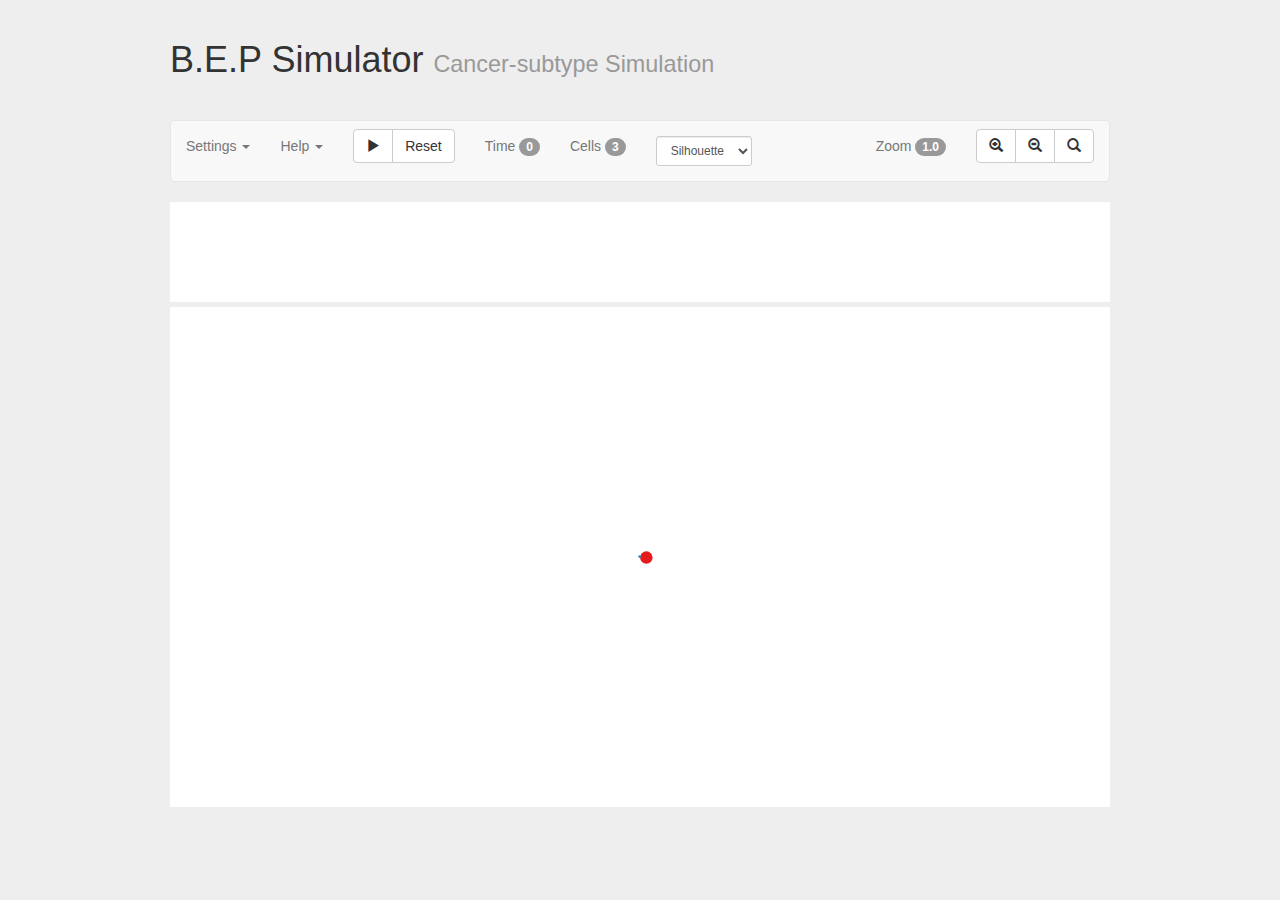
==== index.html @ 105cd39c "Summarising genes" ====
<!DOCTYPE html>
<head>
	<meta charset="utf-8">
	<title>BEP Force</title>
	<link rel="stylesheet" href="./css/bootstrap.css" charset="utf-8">
	<style type="text/css" media="screen">
		body {
			background: #eee;
			margin: 0 auto;
		}
		.container {
		 /* margin: 0 auto; */
		  width: 970px !important;
		}
		svg {
			background: #fff;
			width: 100%;
		}
		#stream svg {
			height: 100px;
		}
		#settings {
		/*	background: #6cf; */
			display: none;
		}
		.dropdown-menu-settings {
			width: 695px;
			background: rgba(255,255,255,0.9);
			padding: 0px;
		}
		.dropdown-menu-settings .settings-unit {
			margin-bottom: 20px;

		}
		.dropdown-menu-settings .settings-column {
			width: 220px;
			float: left;
			margin-right: 10px;
			padding: 10px;
		}
		
		.dropdown-menu-settings .settings-value {
			font-size: 2em;
			line-height: 1em;
			color: #00f;
		}
		
		.dropdown-menu-settings input {
			width: 100%;
		}
		
		line.link {
			stroke: #555;
			stroke-linecap: round;
			stroke-width: 2;
			stroke-opacity: 1;
			pointer-events: none;
			marker-end: url(#Arrow);
		}
		
	</style>
	
</head>

<body>
	
<div class="container">
	<div class="page-header">
	  <h1>B.E.P Simulator <small>Cancer-subtype Simulation</small></h1>
	</div>
	<nav class="navbar navbar-default" role="navigation">
		<ul class="nav navbar-nav">
			<li class="dropdown">
				<a href="#" class="dropdown-toggle" data-toggle="dropdown">Settings <b class="caret"></b></a>
				<ul class="dropdown-menu dropdown-menu-settings">
					<div class="settings-column">
						<div class="settings-unit">
							<div class="settings-value" id="initialCellsNumber">6</div>
							<div>Number of Initial Cells</div>
							<input id="initialCellsSlider" type="range" min="1" max="9" value="6">
						</div>
						<div class="settings-unit">
							<div class="settings-value" id="maxPopulationSize_label">1000</div>	
							<div>Max. Population Size</div>
							<input id="maxPopulationSize" type="range" min="100" max="1000000" value="1000">
						</div>	
						<div class="settings-unit">
							<div class="settings-value" id="genomeSize_label">300</div>	
							<div>Genes</div>
							<input id="genomeSize" type="range" min="100" max="1000" value="300">
						</div>	
						<div class="settings-unit">
							<div class="settings-value" id="driverSize_label">10</div>	
							<div>Driver Genes</div>
							<input id="driverSize" type="range" min="5" max="20" value="10">
						</div>	
					</div>
			
					<div class="settings-column">
						<div class="settings-unit">
							<div class="settings-value" id="mutationRate_label">0.1</div>
							<div>Mutation Rate</div>
							<input id="mutationRate" type="range" min="0" max="100" value="10" data-min="0" data-max="0.5" data-value="0.1">
						</div>
						<div class="settings-unit">
							<div class="settings-value" id="growthRate_label">0.1</div>	
							<div>Growth Rate</div>
							<input id="growthRate" type="range" min="0" max="100" value="10" data-min="0" data-max="0.5" data-value="0.1">
						</div>	
						<div class="settings-unit">
							<div class="settings-value" id="deathRate_label">0.0000001</div>	
							<div>Death Rate for Stem Cells</div>
							<input id="deathRate" type="range" min="0" max="100" value="10" data-min="0" data-max="0.000001" data-value="0.0000001">
						</div>	
						<div class="settings-unit">
							<div class="settings-value" id="deathRateForNonStem_label">0.01</div>	
							<div>Death Rate for Non-stem Cells</div>
							<input id="deathRateForNonStem" type="range" min="0" max="100" value="10" data-min="0" data-max="0.5" data-value="0.1">
						</div>	
					</div>
								
					<div class="settings-column">
						<div class="settings-unit">
							<div class="settings-value" id="srp_label">0.5</div>
							<div>Symmetric Repl. Probability</div>
							<input id="srp" type="range" min="0" max="100" value="50" data-min="0" data-max="1" data-value="0.5">
						</div>
						<div class="settings-unit">
							<div class="settings-value" id="fitnessIncrease_label">5</div>	
							<div>Fitness Increase</div>
							<input id="fitnessIncrease" type="range" min="1" max="20" value="5">
						</div>	
						<div class="settings-unit">
							<div class="settings-value" id="essensialGeneSize_label">0</div>	
							<div>Essensial Gene Size</div>
							<input id="essensialGeneSize" type="range" min="0" max="20" value="0">
						</div>	
					
						<div class="settings-unit">
							<div class="navbar-right">
								<button type="button" class="btn btn-default" id="resetSettings">Reset</span></button>
								<button type="button" class="btn btn-default" id="saveSettings">Save</span></button>
							</div>
						</div>
						
					</div>
				
						
					
				
					
					
				</ul>
			</li>

			<li class="dropdown">
				<a href="#" class="dropdown-toggle" data-toggle="dropdown">Help <b class="caret"></b></a>
				<ul class="dropdown-menu">
					<li><a href="#">Action</a></li>
					<li><a href="#">Another action</a></li>
					<li><a href="#">Something else here</a></li>
					<li class="divider"></li>
					<li><a href="#">Separated link</a></li>
					<li class="divider"></li>
					<li><a href="#">One more separated link</a></li>
				</ul>
			</li>
		</ul>
	  	<form class="navbar-form navbar-left">
			<div class="btn-group">
				<button type="button" class="btn btn-default" id="startPauseSimulation"><span class="glyphicon glyphicon-play"></span></button>
				<button type="button" class="btn btn-default" id="resetSimulation">Reset</span></button>
			</div>
		</form>
		<p class="navbar-text">
			Time <span class="badge" id="timeLabel">0</span>
		</p>
		<p class="navbar-text">
			Cells <span class="badge" id="cellLabel">0</span>
		</p>
		<p class="navbar-text">
			<select class="form-control  input-sm" id="stream_select">
				<option value="silhouette">Silhouette</option>
				<option value="wiggle">Wiggle</option>
				<option value="expand">Expand</option>
				<option value="zero">Zero</option>
			</select>
		</p>
		<form class="navbar-form navbar-right">
			<div class="btn-group">
				<button type="button" class="btn btn-default" id="zoomIn"><span class="glyphicon glyphicon-zoom-in"></span></button>
				<button type="button" class="btn btn-default" id="zoomOut"><span class="glyphicon glyphicon-zoom-out"></span></button>
				<button type="button" class="btn btn-default" id="zoomReset"><span class="glyphicon glyphicon-search"></span></button>
			</div>
		</form>
		<p class="navbar-text navbar-right">
			Zoom <span class="badge" id="zoomLabel">1.0</span>
		</p>


	</nav>
	

	<div class="row" id="settings">
		
	
		
		<div class="col-xs-3">
			<p>
				symmetricReplicationP: <span id="srp_label">0.1</span>
				<input id="srp" type="range" min="0" max="1000" value="100">
			</p>
			
			<p>
				fitnessIncrease: <span id="fitnessIncrease_label">5</span>
				<input id="fitnessIncrease" type="range" min="1" max="20" value="5">
			</p>
			<p>
				essensialGeneSize: <span id="essensialGeneSize_label">0</span>
				<input id="essensialGeneSize" type="range" min="0" max="20" value="0">
			</p>	
			
		
			
			
		</div>
		
	</div>
	
	<div class="row">
		<div class="col-xs-12" id="stream">
			<svg>
			</svg>
		</div>
	</div>

	<div class="row">
		<div class="col-xs-12" id="cells">
			<svg>
				<defs>
					<marker id="Arrow" viewBox="0 0 10 10" refX="1" refY="5" markerWidth="6" markerHeight="6" orient="auto">
						<path d="M 0 0 L 10 5 L 0 10 z" />
					</marker>
				</defs>
			</svg>
		</div>
	</div>
</div>
<script src="./js/d3.min.js"></script>
<script src="./js/jquery-2.0.3.min.js"></script>
<script src="./js/science.v1.min.js"></script>
<script src="./js/numeric-1.2.6.min.js"></script>
<script src="./js/colorbrewer.js"></script>
<script src="./js/bootstrap.min.js"></script>

<script>

// https://gist.github.com/mbostock/3231307

var width = 960,
    height = 500;


/* - - - - - - - - -  Settings - - - - - - - - -  */
// Define or get from local storage


var getSettings = function() {
	var settings;
	if (window.localStorage && window.localStorage.bepSettings) {
		console.log("Reading settings from cache");
		settings = JSON.parse(window.localStorage.bepSettings);
		console.log("Updating Display");
		
		$('#initialCellsNumber').html(settings.initialCells);
		$('#mutationRate_label').html(settings.mutationRate);
		$('#growthRate_label').html(settings.growthRate);
		$('#deathRate_label').html(settings.deathRate);
		$('#deathRateForNonStem_label').html(settings.deathRateForNonStem);
		$('#srp_label').html(settings.srp);
		$('#maxPopulationSize_label').html(settings.maxNumberOfCells);
		$('#genomeSize_label').html(settings.n);
		$('#driverSize_label').html(settings.d);
		$('#essensialGeneSize_label').html(settings.d);
		$('#fitnessIncrease_label').html(settings.fitnessIncrease);		
		
	} else {
		settings = {
			n: 100,						// number of genes
			d: 10, 						// number of driver genes, first d genes of g
			e: 5,						// number of essential genes 
			mutationRate: 0.01,			// mutation probabiliy of each gene when replicated
			growthRate: 0.01,			// 0.0001
			deathRate: 0.0001,		
			deathRateForNonStem: 0.01,
			srp: 0.1,	//s ymmetricReplicationProbablity
			fitnessIncrease: 5, 
			maxNumberOfCells: 10000,
			initialCells: 6,
		};
	}
	return settings;
}

settings = getSettings();


/* - - - - - - - - -  Settings End - - - - - - - - -  */



/* - - - - - - - - -  Color - - - - - - - - -  */

/* Create Array of string colors, declare function & execute once */
var getColor = function() {
	return colorbrewer.Set1[9].map(function(c){ return c; });
//	return colorbrewer.Set3[12].map(function(c){ return c; });
}();

/* - - - - - - - - -  Color End - - - - - - - - -  */







var cells = [];			// displayed cells
var cachedCells = []	// chached cells from webworker

var force = d3.layout.force()
	.size([width, height])
	.gravity(0.00)
	.charge(100)
//	.chargeDistance
	.friction(0.2)
	.nodes(cells, function(n){ return n.id})
	.linkDistance(10)			// default 20
	.linkStrength(0)			// [0,1] default 1
	.start();
	
	
var tree = d3.layout.tree()
	.size([width, height])
	
var tempChildren = [];
var updateTree = function() {
	cells.forEach(function(n){
		var a = n.children.map(function(childID){
			tempChildren.push(childID);
			return cachedCells[childID];
			
		});
		n.children = a;
	})
	tree.nodes(cells);
	tempChildren.sort(function(a,b){ return a-b });
}
	

/* - - - - - - - - -  Zoom - - - - - - - - -  */


var zoom = d3.behavior.zoom()
	.scaleExtent([0.05, 10])	// 1=>100%
	.on("zoom", zoomed);		// register zoom event

function zoomed() {
	$("#zoomLabel").text(zoom.scale().toPrecision(2));
	inner.attr("transform", "translate(" + d3.event.translate + ")scale(" + d3.event.scale + ")");
}


var zooming = false;

var zoomBehaviour = function(scale) {
	var s, t, it, is, z;
	console.log(scale);
//	$("#zoomLabel").text(zoom.scale());
	
	// Clicks on the zoom buttons during zoom tweens are being ignored
	if (!zooming) {
		zooming = true;
		if (scale==='reset') {	// zoom reset
			t = {'start':zoom.translate(), 'end':[0,0]},
			s = {'start':zoom.scale(), 'end':1};
		} else if (scale==='in') {
			// 1
			z = zoom.scale()*2;
			t = {'start':zoom.translate(), 'end':[zoom.translate()[0]+(-zoom.scale()*width/2), zoom.translate()[1]+(-zoom.scale()*height/2)] },
			s = {'start':zoom.scale(), 'end':z};
		} else if (scale==='out') {
			z = zoom.scale()/2;
			t = {'start':zoom.translate(), 'end':[zoom.translate()[0]+(z*width/2), zoom.translate()[1]+(z*height/2)] },
			s = {'start':zoom.scale(), 'end':z};
		}
		it = d3.interpolate(t.start, t.end),
		is = d3.interpolate(s.start, s.end);
		d3.transition()
			.duration(750)
			.tween("zoom", function() {
				return function(tween) {
					inner.attr("transform", "translate(" + it(tween) + ")scale(" + is(tween) + ")");
				};
			})
			.each("end", function() {
				zoom.scale(s.end).translate(t.end);		// match object zoom settings with visual settings
				zooming = false;
				$("#zoomLabel").text(zoom.scale().toPrecision(2));
			});
	}	
}

/* - - - - - - - - -  Zoom End - - - - - - - - -  */


var inner = d3.select("div#cells svg")
		.attr("width", width)
		.attr("height", height)
		.attr("id", "forceCells")
		.call(zoom)
	.append("g")
 		.attr("id", "inner");
	
var cellGroup = inner.append("g").attr("id", "cellGroup");
var linkGroup = inner.append("g").attr("id", "linkGroup");

var circles = cellGroup.selectAll("circle")
	.data(cells, function(n) { return n.id; })			// join node data with id
	.enter().append("circle")
		.attr("r", function(d) { return d.radius; })
		.attr("x", function(d) { return d.x; })
		.attr("y", function(d) { return d.y; })
		.attr("fill", function(d) { return d.color; });







force.on("tick", function(e) {
	var q = d3.geom.quadtree(cells),
	i = 0,
	n = cells.length;
	while (++i < n) q.visit(collide(cells[i]));
	updateCellPosition();
});
 
var updateCellPosition = function() {
	// nodes
	circles
		.attr("cx", function(n) { return n.x; })
		.attr("cy", function(n) { return n.y; });
		
	// links
	if (force.links().length > 0) {
		link
			.attr("x1", function(d) { return d.source.x; })
			.attr("y1", function(d) { return d.source.y; })
			.attr("x2", function(d) { return d.target.x; })
			.attr("y2", function(d) { return d.target.y; })
	}
}




	
	
/*

// var dragging = false;
// var circleElement;
inner.on("mousedown", function(c) {
	root = circle;
	root.fixed = true;
	root.color = this.style["fill"];				// temp save node color
	this.style["fill"] = "f00";						// highlight node	
	circleElement = this;							// save handler for circle svg	
	dragging = true;
	
});



svg.on("mousemove", function() {
	if (dragging) {
		var p1 = d3.mouse(this);
		root.px = p1[0];
		root.py = p1[1];
	}

});

svg.on("mouseup", function() {
	if (dragging) {
		dragging = false;
		delete root.fixed;
		circleElement.style["fill"] = root.color;		// restore color
		delete root.color;
		force.resume();
	}
});
*/

function collide(node) {

	var r = node.radius,	
	nx1 = node.x - 2*r,
	nx2 = node.x + 2*r,
	ny1 = node.y - 2*r,
	ny2 = node.y + 2*r;

	return function(quad, x1, y1, x2, y2) {
		if (quad.point && (quad.point !== node)) {
			var x = node.x - quad.point.x,
			y = node.y - quad.point.y,
			l = Math.sqrt(x * x + y * y),
			r = node.radius + quad.point.radius;
			if (l < r) {
				l = (l - r) / l * .5;
				node.x -= x *= l;
				node.y -= y *= l;
				quad.point.x += x;
				quad.point.y += y;
			}
		}
		return x1 > nx2 || x2 < nx1 || y1 > ny2 || y2 < ny1;
	};
}




// Interactions

var interpolateNodeSize = function(node) {	
	var easeMode = "cubic-in-out";
	if (node.radius === node.finalRadius) return;
	var interpol = d3.interpolateNumber(node.radius, node.finalRadius);
	var ease= d3.ease(easeMode);
	var duration = 1000;
	var timer = d3.timer(function(t){
		if (t>duration) {
			node.radius = node.finalRadius;		// make sure the radius become the original radius
			delete node.finalRadius;			// remove finalRadius property
			return true; // true ends timer
		}
		node.radius = interpol(ease(t/duration));
	});	
}

var varyColor = function(stringColor) {
	var color = d3.rgb(stringColor);
	if (Math.random() > 0.5) {
		return color.darker(Math.random()/3).toString();		// return hex color, NOT d3.rgb object
	} else {
		return color.brighter(Math.random()/3).toString();
	}
}

var simulating = false;
var simulationFinished = false;
$(document).ready(function() {

	$("#startPauseSimulation").click(function() {
		if (simulationFinished) {
			addAdditionalCells(cells.length + 100);
		} else if (simulating) {
			simulating = false
			$(this).html('<span class="glyphicon glyphicon-play"></span>');
			
		} else {
			simulating = true
			$(this).html('<span class="glyphicon glyphicon-pause"></span>');
			worker.postMessage(JSON.stringify({'message':'startSimulation', 'settings':settings, 'cells':cells}));
			console.time("Simulation");
		}
	});

	$("#resetSimulation").click(function() {
		console.log("reset");
	});

	

	
	// preventing settings dropdown to hide when slider are changed
	$(".dropdown-menu-settings").on('click', function(e) {
		e.stopPropagation();
	});
	
	
	// Zoom Buttons
	$("#zoomIn").click(function() {
		zoomBehaviour('in');
	});
	
	$("#zoomOut").click(function() {
		zoomBehaviour('out');
	});
	
	$("#zoomReset").click(function() {
		zoomBehaviour('reset');
	});
	
	// Settings
	
	$("#initialCellsSlider").on('change', function(e) {
		var n = parseInt(this.value);
		$('#initialCellsNumber').html(n);		// update number display
		settings.initialCells = n;						// update settings
		var diff = n - cells.length;
		if (diff>0) addCell(diff);
		if (diff<0) removeCell(diff);
	});
	
	$("#mutationRate").on("change", function() {
		updateSettings(this, "mutationRate", "mutationRate_label", "mutationRate", "mutationRate");
	});
	
	$("#growthRate").on("change", function() {
		updateSettings(this, "growthRate", "growthRate_label", "growthRate");
	});
	
	$("#deathRate").on("change", function() {
		updateSettings(this, "deathRate", "deathRate_label", "deathRate");
	});
	
	$("#deathRateForNonStem").on("change", function() {
		updateSettings(this, "deathRateForNonStem", "deathRateForNonStem_label", "deathRateForNonStem");
	});
	
	$("#srp").on("change", function() {
		updateSettings(this, "srp", "srp_label", "srp");
	});
	
	/*
	$("#maxTime").on("change", function() {
		updateField("maxTime", this.value);
	});
	*/
	
	$("#maxPopulationSize").on("change", function() {
		updateSettings(this, "maxPopulationSize", "maxPopulationSize_label", "maxNumberOfCells");
	});
	
	$("#genomeSize").on("change", function() {
		updateSettings(this, "genomeSize", "genomeSize_label", "n");
	});
	
	$("#driverSize").on("change", function() {
		updateSettings(this, "driverSize", "driverSize_label", "d");
	});
	
	$("#essensialGeneSize").on("change", function() {
		updateSettings(this, "essensialGeneSize", "essensialGeneSize_label", "essentialGeneSize");
	});
	
	$("#fitnessIncrease").on("change", function() {
		updateSettings(this, "fitnessIncrease", "fitnessIncrease_label", "fitnessIncrease");
	});
	
	$("#stream_select").on("change", function(e) {
		streamType = $(this).val();
		updateStreamData();
	});	
	
	
	circles.on("mousedown", function(c) {
		console.log(c);
	})
});	


var updateSettings = function(that, key, label, settingName) {
	var s = $(that);
	var sliderMin = s.attr('min');
	var sliderMax = s.attr('max');
	var value = s.val();
	var displayValue = value;
		
	if (s.data('min')!==undefined && s.data('max')!==undefined) {		// transpose
		var scale = d3.scale.linear()
						.domain([sliderMin, sliderMax])
						.range([s.data('min'), s.data('max')]);
		value = scale(value);
		displayValue = value.toPrecision(2);
	}

	console.log(value);
	settings[settingName] = parseFloat(value);						// update settings
	$("#"+key+"_label").html(displayValue);							// update display
	if (window.localStorage) {										// update cache
		window.localStorage.bepSettings = JSON.stringify(settings);
	}
}

var getInfo = function() {
	for (var i=0; i<cells.length; i++) {
		console.log(i, cells[i].id, cells[i]);
	}
}

var updateNodeDisplay = function(n) {
	
	force.charge(0);
	
	circles = cellGroup.selectAll("circle")						// select
		.data(cells, function(n) { return n.id; } );		// rebind with key

	force.nodes(cells, function(n) { return n.id; } );			// rebind new cells with force layout
	
	// create new link map
	links = [];
	cells.map(function(cell) {
		var ancestor = findAncestor(cell);									// get ancestor cell from cached cells
		if (ancestor !== false) {										// check if ancestor exists
			if (cell.alive && ancestor.alive) {						// check if cell and parent are alive
				links.push({'source': ancestor, 'target': cell});		// create link with objects
			}
		}
	});
	
	
	force.links(links, function(d,i) { i + "-" + d.source.id + "-" + d.target.id; });
	force.start();
	
	circles.enter()											// enter
		.append("circle")
			.attr("r", 0)									// initial radius
			.attr("x", function(n) { return n.x; })
			.attr("y", function(n) { return n.y; })
			.attr("fill", function(n) {return n.color})
			.transition()
				.duration(1000)
				.ease("cubic-in-out")		// match with interpolateNodeSize()
				.attr("r", function(n) { return n.finalRadius; })
				.each("start", function(n) { interpolateNodeSize(n); })
			;	// update visuals
	
	//circles.exit().remove();
		
	circles.exit()
		.transition()
			.duration(199)				// match with delay time at adding cells..., or remove transition completely
			.ease("cubic-in-out")
			.attr("r", 0)
		.remove();
	
	

	link = linkGroup.selectAll("line.link")		
		.data(links, function(d, i) { 
			var unique = i + "-" + d.source.id + "-" + d.target.id;
			return  unique; 
		});

	link.enter()
		.append("line").attr("class", "link")
		.attr("opacity", 0)
		.attr("line-width", 0)
		.transition()
			.duration(800)
			.attr("opacity", 1)
			.attr("line-width", 2)
	
	link.exit().remove();			// remove when they no longer exist
	
	
			
	
	$("#cellLabel").text(cells.length);
	$("#timeLabel").text(cells[cells.length-1].born);
	
}


// find closed ancestor of a cell. in cases when the parent died, create link to ancestor.
var findAncestor = function(cell) {
	var parentID = cell.parent;
	while (parentID !== false) {
		var ancestor = cachedCells[parentID];
		if (ancestor.alive) {
			return ancestor;
		}
		parentID = ancestor.parent
	}	
	return false;
}




/* - - - - - - - - - Worker - - - - - - - - - */


var workerURL = "./js/worker.js?" + Math.floor(Math.random()*1000000);	// prevent worker caching
var worker = new Worker(workerURL);			// init

worker.onmessage = function(e) {
	var data = JSON.parse(e.data);
//	console.log("from worker, data.message: ", data, data.message);
	
	if (data.message==='simulationFinished') {
		console.log("simulationFinished");
		cachedCells = data.cells;
		cells = cachedCells.slice(0, settings.initialCells);		// update inital cells with mutations, time of death, etc
		info = data.info;
		console.log(cachedCells.length, info);
		addAdditionalCells(20);
	}
	
}




/* - - - - - - - - - Worker End - - - - - - - - - */



/* - - - - - - - - - Create Inital Cells - - - - - - - - - */

// Single Inital Cell Object
var Cell = function() {
	var i = cells.length;
	this.id = i;				// append to cells array
	this.isStem = true;		// stem or normal... stem -> stem|normal, normal -> normal
	this.subtype = i;			// initial subtypes
	this.radius = 0;			// important to set initial radius to 0
// 	this.finalRadius = Math.floor(Math.random() * 5 + 10);
	this.finalRadius = 12;
	this.children = [];
	this.parent = false;	// root, no parents
	this.alive = true;
	this.died = undefined;						// timestep
	this.born = 0;								// timestep, start, 0
	this.randomAngle = Math.random()*Math.PI*2;
	this.color = getColor[i];
	this.x = width/2 + (Math.floor(Math.random()*20-10));
	this.y = height/2 + (Math.floor(Math.random()*20-10));
	this.driverGenes = d3.range(settings.d).map(function() { return false; });			// false -> not mutated
	this.essentialGenes = d3.range(settings.e).map(function() { return false; })
	this.genes = d3.range(settings.n-settings.d-settings.e).map(function() { return false; });		// false -> not mutated
	if (i>0) {
		var parentCell = cells[Math.floor(Math.random()*i)];
		this.x = Math.cos(this.randomAngle)*parentCell.radius + parentCell.x;
		this.y = Math.sin(this.randomAngle)*parentCell.radius + parentCell.y;		
	}
	return this;
}

var addCell = function(nr) {
	if (nr===undefined) nr = 1;
	for(var i=0; i<nr; i++) {
		cells.push(new Cell());
	}
	updateNodeDisplay();
}

var removeCell = function(nr) {
	if (nr===undefined) nr = 1;
	for(var i=0; i<Math.abs(nr); i++) {
		cells.pop();
	}
	updateNodeDisplay();
}

var addInitialCells = function(nr) {
	var intervalID = window.setInterval(function() {
		addCell();
		if (cells.length>=settings.initialCells) clearInterval(intervalID);
	}, 200);	
}();	// execute immeditaly



var cachedCellCounter = settings.initialCells;

var addAdditionalCells = function(nr) {
	console.log(nr);
	nr = cells.length + nr;
	if (nr===undefined) nr = 1;
	
//	if (simulating) return;
//	simulating = true;
	
	console.log(nr);
	
	var delay = 200;
	force.charge(0); // neutralize force
		
	var intervalID = window.setInterval(function() {
		
		// add cell
		var cell = cachedCells[cachedCellCounter]; 		// get next cached cell
		cachedCellCounter++;							// increase cached cell counter
		
		var parentCell = cachedCells[cell.parent];		// get parent cell with cell.parent it from cachedCells, because cells[] position will change when cells die
		cell.color = varyColor(parentCell.color);
		cell.x = Math.cos(cell.randomAngle)*parentCell.radius + parentCell.x;
		cell.y = Math.sin(cell.randomAngle)*parentCell.radius + parentCell.y;
		cells.push(cell);
		
		
		// check for dead cells and remove
		
		// update generation
		var now = cell.born;		// get the current time from the current cell's birth time
		$('#timeStep').text(now);
		
		var cellsToDelete = [];
		for (var i=0; i<cells.length; i++) {
			if ((cells[i].died !== undefined) && (now >= cells[i].died)) {
				cellsToDelete.push(i);
				cells[i].alive = false;
			}
		}
		for (var j = cellsToDelete.length-1; j>=0; j--) {
			var d = cellsToDelete[j];
			var deletedCell = cells.splice(d, 1); 
		}

		updateNodeDisplay();
		updateStreamData();
		
			
		if (cells.length>=nr) clearInterval(intervalID);
		
	}, delay);
	simulating = false;
}

function stopSimulation() {
	clearInterval(intervalID);
}

// start simulation with worker
//worker.postMessage(JSON.stringify({'message':'startSimulation', 'settings':settings, 'cells':cells}));


/* - - - - - - - - - Create Inital Cells  End - - - - - - - - - */




/* - - - - - - - - - Transpose Cells for Streamgraph - - - - - - - - - */

var streamData;
var streamDataOK = true;
var streamType = "silhouette";
var updateStreamData = function() {

	if (streamDataOK) {
		streamDataOK = false;
		var cell, lastCell,i,j,l;
		var streamSlice = 200; 					// number of sampled timepoints
		var lastCell = cells[cells.length-1];
		var maxTime = lastCell.born+1;	      // get latest time, add 1
		var last = lastCell.id;
	
		steps = maxTime / streamSlice;
	
		streamData = [];
	
		// create bare bones stream data array, populates with zeroes
		for (i=0; i<settings.initialCells; i++) {
			streamData[i] = [];
			for (j=0; j<streamSlice; j++) {
				streamData[i][j] = {'x':j, 'y':0};
			}
		}

		for(i=0; i<cells.length; i++) {
			cell = cells[i];
			var bin = Math.floor(cell.born/steps);
			streamData[cell.subtype][bin].y++;			// increase bin
		}
	
		for (i=0; i<settings.initialCells; i++) {
			for (j=1; j<streamSlice; j++) {
				streamData[i][j].y += streamData[i][j-1].y 
			}
		}
	
	//	console.timeEnd("stream");
	
		var n = 6, // number of layers
		    m = 200, // number of samples per layer
		    stack = d3.layout.stack().offset(streamType);		// silhouette wiggle expand zero

		var layer0 = stack(streamData);		// compute baseline
	
		var height = 100;

		x = d3.scale.linear()
		    .domain([0, m - 1])
		    .range([0, width]);

		y = d3.scale.linear()
		   	.domain([0, d3.max(streamData, function(layer) { return d3.max(layer, function(d) { return d.y0 + d.y; }); })])
		    .range([height, 0]);

		area = d3.svg.area()
		    .x(function(d) { return x(d.x); })
		    .y0(function(d) { return y(d.y0); })
		    .y1(function(d) { return y(d.y0 + d.y); });

		stream = d3.select("div#stream svg")
			.attr("shape-rendering", "geometricPrecision")		// geometricPrecision optimizeSpeed auto crispEdges
		    .attr("width", width)
		    .attr("height", height);

		stream.selectAll("path")
		    .data(streamData)
			.attr("d", area)
			.style("fill", function(d, i) { return getColor[i]; })
		  .enter().append("path")
		    .attr("d", area)
		    .style("fill", function(d, i) { return getColor[i]; });
		
		streamDataOK = true;
	}
}


/* - - - - - - - - - Create Inital Cells  End - - - - - - - - - */



/* - - - - - - - - - Summarize Cells - - - - - - - - - */

var summary = {};
summary.cells = [];
summary.map = [];
summary.cutoffCells = [];

// reduce driver genes
summary.reduce = function() {
	// create and index of genetically same cells
	summary.cells = [];
	summary.map = [];
	for (var i=0; i<cachedCells.length; i++) {
		var genes = cachedCells[i].driverGenes;
		genes = genes.toString().replace(/\d+/g, "1").replace(/false/g, "0").replace(/,/g, "");	// genes array to binary string
		genes = parseInt(genes,2); 							// binary string to decimal number
		if (summary.cells[genes] === undefined) {
			summary.cells[genes] = [i];	// new array with intial cell id
			summary.map.push(genes)
		} else if (summary.cells.length > 0) {
			summary.cells[genes].push(i);
		}
	}
	summary.length = this.map.length;
}
summary.getCellsByGene = function(geneArray) {
	var gene = geneArray.toString().replace(/\d+/g, "1").replace(/false/g, "0").replace(/,/g, "");
	gene = parseInt(gene,2);
	return summary.cells[gene];
}
summary.getCells = function(i) {
	return summary.cells[summary.map[i]];
}

summary.cluster = function() {
	// http://harthur.github.io/clusterfck/#neural-network
	// http://mus.org.uk/teapot/clustering-in-javascript/
	// https://github.com/harthur/clusterfck
}

summary.cutoff = function(threshold) {
	summary.cutoffCells = [];
	if (threshold === undefined) threshold = 0;
	summary.map.forEach(function(key, i) {
	//	console.log(key, i);
		
		var c = summary.getCells(i)
		if (c.length > threshold) {
			summary.cutoffCells[key] = c;
		}
	});
}

/* - - - - - - - - - Summarize Cells  End - - - - - - - - - */









/* - - - - - - - - - Save Frames - - - - - - - - - */

window.URL = (window.URL || window.webkitURL);

var animation = {};
animation.counter = 0;

animation.saveFrame = function(svgID) {
	// add backslashes to prevent PHP parsing
	var doctype = '<\?xml version="1.0" standalone="no"\?><!DOCTYPE svg PUBLIC "-//W3C//DTD SVG 1.1//EN" "http://www.w3.org/Graphics/SVG/1.1/DTD/svg11.dtd">';
	
	var documents = [window.document];

	SVGSources = []; // public for testing

    documents.forEach(function(doc) {
      styles = getStyles(doc);			// public for testing
      newSources = getSources(doc, styles, svgID);	 // public for testing
      // because of prototype on NYT pages
      for (var i = 0; i < newSources.length; i++) {
        SVGSources.push(newSources[i]);
      };
    })

/*
    if (SVGSources.length > 1) {
      createPopover(SVGSources);
    } else if (SVGSources.length > 0) {
      download(SVGSources[0]);
    } else {
      alert("The Crowbar couldn’t find any SVG nodes.");
    }
*/

	if (SVGSources.length === 1) {
		download(SVGSources[0]);
	} else {
		alert("Couldn’t find any SVG nodes.");
	}
	
	
	function getSources(doc, styles, svgID) {
    var svgInfo = [],
        svgs = d3.select(doc).selectAll("svg" + svgID);  // limit selecti to on svg via ID

    styles = (styles === undefined) ? "" : styles;

    svgs.each(function () {
      var svg = d3.select(this);
      svg.attr("version", "1.1")
        .insert("defs", ":first-child")
          .attr("class", "svg-crowbar")
        .append("style")
          .attr("type", "text/css");

      // removing attributes so they aren't doubled up
      svg.node().removeAttribute("xmlns");
      svg.node().removeAttribute("xlink");

      // These are needed for the svg
      if (!svg.node().hasAttributeNS(d3.ns.prefix.xmlns, "xmlns")) {
        svg.node().setAttributeNS(d3.ns.prefix.xmlns, "xmlns", d3.ns.prefix.svg);
      }

      if (!svg.node().hasAttributeNS(d3.ns.prefix.xmlns, "xmlns:xlink")) {
        svg.node().setAttributeNS(d3.ns.prefix.xmlns, "xmlns:xlink", d3.ns.prefix.xlink);
      }

      var source = (new XMLSerializer()).serializeToString(svg.node()).replace('</style>', '<![CDATA[' + styles + ']]></style>');
      var rect = svg.node().getBoundingClientRect();
      svgInfo.push({
        top: rect.top,
        left: rect.left,
        width: rect.width,
        height: rect.height,
        class: svg.attr("class"),
        id: svg.attr("id"),
        childElementCount: svg.node().childElementCount,
        source: [doctype + source]
      });
    });
    return svgInfo;
  }

	
	
	function getStyles(doc) {
	    var styles = "",
	        styleSheets = doc.styleSheets;

	    if (styleSheets) {
	      for (var i = 0; i < styleSheets.length; i++) {
	        processStyleSheet(styleSheets[i]);
	      }
	    }
	    function processStyleSheet(ss) {
	      if (ss.cssRules) {
	        for (var i = 0; i < ss.cssRules.length; i++) {
	          var rule = ss.cssRules[i];
	          if (rule.type === 3) {
	            // Import Rule
	            processStyleSheet(rule.styleSheet);
	          } else {
	            // hack for illustrator crashing on descendent selectors
	            if (rule.selectorText) {
	              if (rule.selectorText.indexOf(">") === -1) {
	                styles += "\n" + rule.cssText;
	              }
	            }
	          }
	        }
	      }
	    }
	    return styles;
	  }
	
	  function download(source) {
		test = source;
		console.log("download", source);
	    var filename = "untitled";

		console.log("filename", filename);
		
	    if (source.id) {
	      filename = source.id;
	    } else if (source.class) {
	      filename = source.class;
	    } else if (window.document.title) {
	      filename = window.document.title.replace(/[^a-z0-9]/gi, '-').toLowerCase();
	    }

		filename = filename + "_"+ animation.counter;		// add counter to filename
		
		console.log("filename", filename);
		

	    var url = window.URL.createObjectURL(new Blob(source.source, { "type" : "text\/xml" }));

		// append blob as <a> 
	
	    var a = d3.select("body")
	        .append('a')
	  //     .attr("class", "svg-crowbar")
			.attr("id", filename)
	        .attr("download", filename + ".svg.txt")	// prevent Chrome form showing annoying Keep/Discard dialogue
	        .attr("href", url)
	        .style("display", "none");

		
	    a.node().click();								// click to download

		console.log(filename);
		// remove blob from document
		setTimeout(function() {
			window.URL.revokeObjectURL(url);			// releases blob from memory
			d3.selectAll("#"+filename).remove();		// remove <a> from DOM
	    }, 10);											// 10ms is enough?
	
	
		animation.counter++;							// update counter
		
	  }
	
	
}

/* - - - - - - - - - Save Frames End- - - - - - - - - */
 
</script>
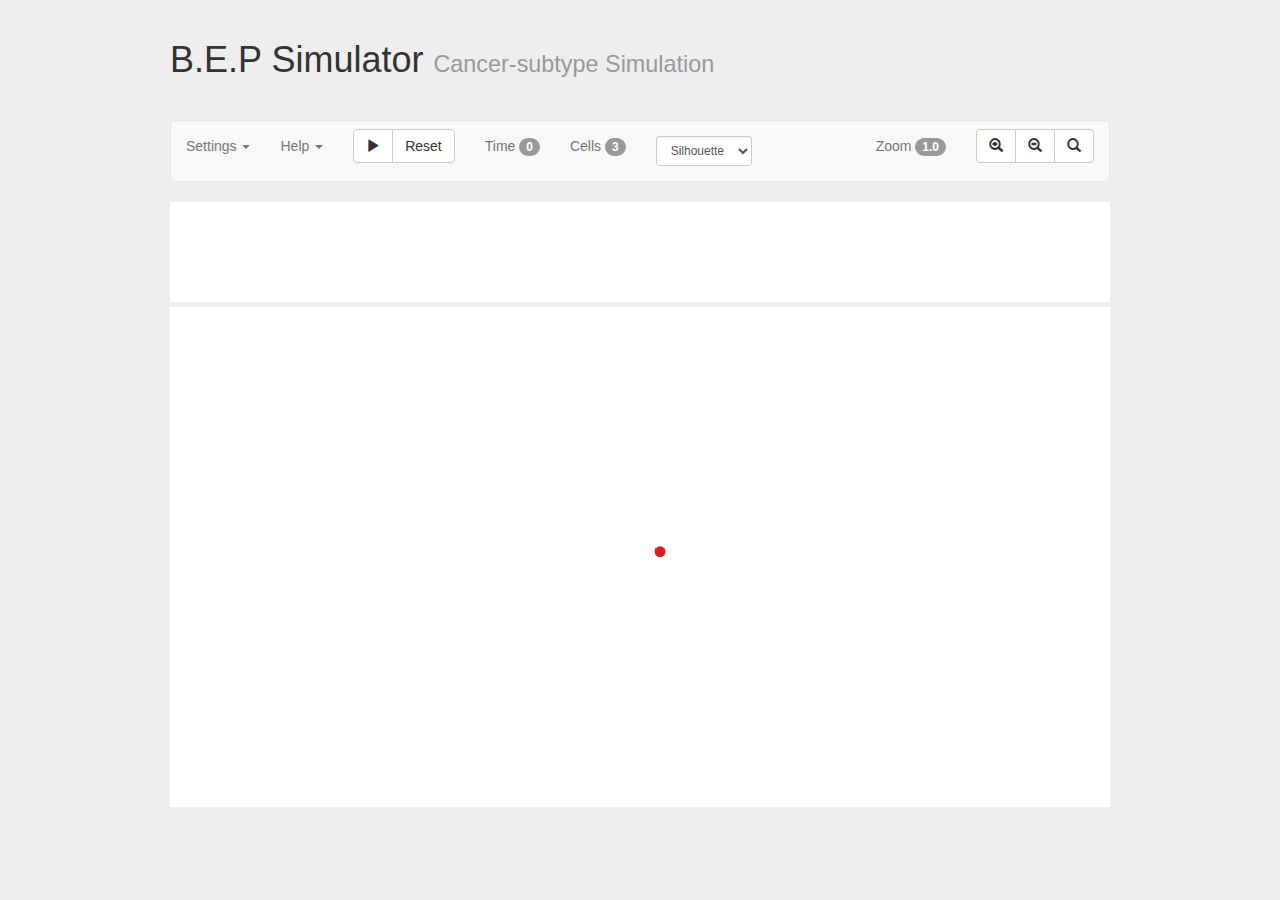
==== commit 22627f13: "Animating" ====
--- a/index.html
+++ b/index.html
@@ -1065,9 +1065,9 @@
 }
 
 summary.cluster = function() {
-	// http://harthur.github.io/clusterfck/#neural-network
 	// http://mus.org.uk/teapot/clustering-in-javascript/
 	// https://github.com/harthur/clusterfck
+	// https://code.google.com/p/figue/
 }
 
 summary.cutoff = function(threshold) {
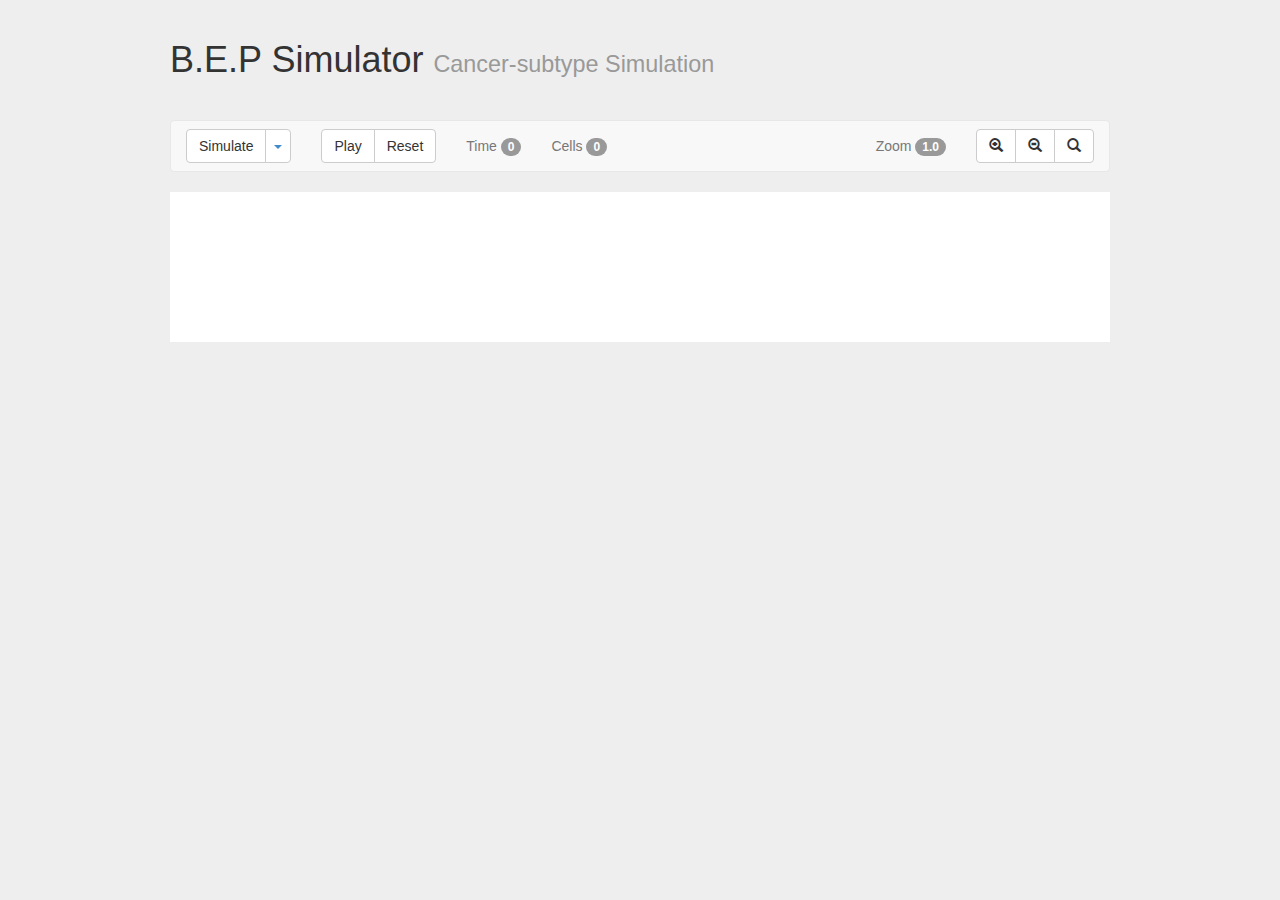
==== commit 7ff2c302: "Clustering & preparing for Movie Output" ====
--- a/index.html
+++ b/index.html
@@ -16,9 +16,7 @@
 			background: #fff;
 			width: 100%;
 		}
-		#stream svg {
-			height: 100px;
-		}
+	
 		#settings {
 		/*	background: #6cf; */
 			display: none;
@@ -70,105 +68,103 @@
 	</div>
 	<nav class="navbar navbar-default" role="navigation">
 		<ul class="nav navbar-nav">
-			<li class="dropdown">
-				<a href="#" class="dropdown-toggle" data-toggle="dropdown">Settings <b class="caret"></b></a>
-				<ul class="dropdown-menu dropdown-menu-settings">
-					<div class="settings-column">
-						<div class="settings-unit">
-							<div class="settings-value" id="initialCellsNumber">6</div>
-							<div>Number of Initial Cells</div>
-							<input id="initialCellsSlider" type="range" min="1" max="9" value="6">
+			
+			<form class="navbar-form navbar-left">
+				<div class="btn-group">
+					<button type="button" class="btn btn-default" id="simulate">Simulate</button>
+					<button type="button" class="btn btn-default dropdown-toggle" data-toggle="dropdown">
+						<span class="caret"></span>
+					</button>
+					<ul class="dropdown-menu dropdown-menu-settings">
+						<div class="settings-column">
+							<div class="settings-unit">
+								<div class="settings-value" id="initialCellsNumber">6</div>
+								<div>Number of Initial Cells</div>
+								<input id="initialCellsSlider" type="range" min="1" max="9" value="6">
+							</div>
+							<div class="settings-unit">
+								<div class="settings-value" id="maxPopulationSize_label">1000</div>	
+								<div>Max. Population Size</div>
+								<input id="maxPopulationSize" type="range" min="100" max="1000000" value="1000">
+							</div>	
+							<div class="settings-unit">
+								<div class="settings-value" id="genomeSize_label">300</div>	
+								<div>Genes</div>
+								<input id="genomeSize" type="range" min="100" max="1000" value="300">
+							</div>	
+							<div class="settings-unit">
+								<div class="settings-value" id="driverSize_label">10</div>	
+								<div>Driver Genes</div>
+								<input id="driverSize" type="range" min="5" max="20" value="10">
+							</div>	
 						</div>
-						<div class="settings-unit">
-							<div class="settings-value" id="maxPopulationSize_label">1000</div>	
-							<div>Max. Population Size</div>
-							<input id="maxPopulationSize" type="range" min="100" max="1000000" value="1000">
-						</div>	
-						<div class="settings-unit">
-							<div class="settings-value" id="genomeSize_label">300</div>	
-							<div>Genes</div>
-							<input id="genomeSize" type="range" min="100" max="1000" value="300">
-						</div>	
-						<div class="settings-unit">
-							<div class="settings-value" id="driverSize_label">10</div>	
-							<div>Driver Genes</div>
-							<input id="driverSize" type="range" min="5" max="20" value="10">
-						</div>	
-					</div>
-			
-					<div class="settings-column">
-						<div class="settings-unit">
-							<div class="settings-value" id="mutationRate_label">0.1</div>
-							<div>Mutation Rate</div>
-							<input id="mutationRate" type="range" min="0" max="100" value="10" data-min="0" data-max="0.5" data-value="0.1">
+
+						<div class="settings-column">
+							<div class="settings-unit">
+								<div class="settings-value" id="mutationRate_label">0.1</div>
+								<div>Mutation Rate</div>
+								<input id="mutationRate" type="range" min="0" max="100" value="10" data-min="0" data-max="0.5" data-value="0.1">
+							</div>
+							<div class="settings-unit">
+								<div class="settings-value" id="growthRate_label">0.1</div>	
+								<div>Growth Rate</div>
+								<input id="growthRate" type="range" min="0" max="100" value="10" data-min="0" data-max="0.5" data-value="0.1">
+							</div>	
+							<div class="settings-unit">
+								<div class="settings-value" id="deathRate_label">0.0000001</div>	
+								<div>Death Rate for Stem Cells</div>
+								<input id="deathRate" type="range" min="0" max="100" value="10" data-min="0" data-max="0.000001" data-value="0.0000001">
+							</div>	
+							<div class="settings-unit">
+								<div class="settings-value" id="deathRateForNonStem_label">0.01</div>	
+								<div>Death Rate for Non-stem Cells</div>
+								<input id="deathRateForNonStem" type="range" min="0" max="100" value="10" data-min="0" data-max="0.5" data-value="0.1">
+							</div>	
 						</div>
-						<div class="settings-unit">
-							<div class="settings-value" id="growthRate_label">0.1</div>	
-							<div>Growth Rate</div>
-							<input id="growthRate" type="range" min="0" max="100" value="10" data-min="0" data-max="0.5" data-value="0.1">
-						</div>	
-						<div class="settings-unit">
-							<div class="settings-value" id="deathRate_label">0.0000001</div>	
-							<div>Death Rate for Stem Cells</div>
-							<input id="deathRate" type="range" min="0" max="100" value="10" data-min="0" data-max="0.000001" data-value="0.0000001">
-						</div>	
-						<div class="settings-unit">
-							<div class="settings-value" id="deathRateForNonStem_label">0.01</div>	
-							<div>Death Rate for Non-stem Cells</div>
-							<input id="deathRateForNonStem" type="range" min="0" max="100" value="10" data-min="0" data-max="0.5" data-value="0.1">
-						</div>	
-					</div>
-								
-					<div class="settings-column">
-						<div class="settings-unit">
-							<div class="settings-value" id="srp_label">0.5</div>
-							<div>Symmetric Repl. Probability</div>
-							<input id="srp" type="range" min="0" max="100" value="50" data-min="0" data-max="1" data-value="0.5">
+
+						<div class="settings-column">
+							<div class="settings-unit">
+								<div class="settings-value" id="srp_label">0.5</div>
+								<div>Symmetric Repl. Probability</div>
+								<input id="srp" type="range" min="0" max="100" value="50" data-min="0" data-max="1" data-value="0.5">
+							</div>
+							<div class="settings-unit">
+								<div class="settings-value" id="fitnessIncrease_label">5</div>	
+								<div>Fitness Increase</div>
+								<input id="fitnessIncrease" type="range" min="1" max="20" value="5">
+							</div>	
+							<div class="settings-unit">
+								<div class="settings-value" id="essensialGeneSize_label">0</div>	
+								<div>Essensial Gene Size</div>
+								<input id="essensialGeneSize" type="range" min="0" max="20" value="0">
+							</div>	
+
+							<div class="settings-unit">
+								<div class="navbar-right">
+									<button type="button" class="btn btn-default" id="resetSettings">Reset</span></button>
+									<button type="button" class="btn btn-default" id="saveSettings">Save</span></button>
+								</div>
+							</div>
+
 						</div>
-						<div class="settings-unit">
-							<div class="settings-value" id="fitnessIncrease_label">5</div>	
-							<div>Fitness Increase</div>
-							<input id="fitnessIncrease" type="range" min="1" max="20" value="5">
-						</div>	
-						<div class="settings-unit">
-							<div class="settings-value" id="essensialGeneSize_label">0</div>	
-							<div>Essensial Gene Size</div>
-							<input id="essensialGeneSize" type="range" min="0" max="20" value="0">
-						</div>	
-					
-						<div class="settings-unit">
-							<div class="navbar-right">
-								<button type="button" class="btn btn-default" id="resetSettings">Reset</span></button>
-								<button type="button" class="btn btn-default" id="saveSettings">Save</span></button>
-							</div>
-						</div>
-						
-					</div>
+
+					
+				</div>
+			</form>
+			
+		
 				
-						
 					
 				
 					
 					
-				</ul>
-			</li>
-
-			<li class="dropdown">
-				<a href="#" class="dropdown-toggle" data-toggle="dropdown">Help <b class="caret"></b></a>
-				<ul class="dropdown-menu">
-					<li><a href="#">Action</a></li>
-					<li><a href="#">Another action</a></li>
-					<li><a href="#">Something else here</a></li>
-					<li class="divider"></li>
-					<li><a href="#">Separated link</a></li>
-					<li class="divider"></li>
-					<li><a href="#">One more separated link</a></li>
-				</ul>
-			</li>
+	
+
 		</ul>
 	  	<form class="navbar-form navbar-left">
 			<div class="btn-group">
-				<button type="button" class="btn btn-default" id="startPauseSimulation"><span class="glyphicon glyphicon-play"></span></button>
+				<button type="button" class="btn btn-default" id="playSimulation">Play</span></button>
+				
 				<button type="button" class="btn btn-default" id="resetSimulation">Reset</span></button>
 			</div>
 		</form>
@@ -177,14 +173,6 @@
 		</p>
 		<p class="navbar-text">
 			Cells <span class="badge" id="cellLabel">0</span>
-		</p>
-		<p class="navbar-text">
-			<select class="form-control  input-sm" id="stream_select">
-				<option value="silhouette">Silhouette</option>
-				<option value="wiggle">Wiggle</option>
-				<option value="expand">Expand</option>
-				<option value="zero">Zero</option>
-			</select>
 		</p>
 		<form class="navbar-form navbar-right">
 			<div class="btn-group">
@@ -227,12 +215,6 @@
 		
 	</div>
 	
-	<div class="row">
-		<div class="col-xs-12" id="stream">
-			<svg>
-			</svg>
-		</div>
-	</div>
 
 	<div class="row">
 		<div class="col-xs-12" id="cells">
@@ -253,1012 +235,11 @@
 <script src="./js/colorbrewer.js"></script>
 <script src="./js/bootstrap.min.js"></script>
 
-<script>
-
-// https://gist.github.com/mbostock/3231307
-
-var width = 960,
-    height = 500;
-
-
-/* - - - - - - - - -  Settings - - - - - - - - -  */
-// Define or get from local storage
-
-
-var getSettings = function() {
-	var settings;
-	if (window.localStorage && window.localStorage.bepSettings) {
-		console.log("Reading settings from cache");
-		settings = JSON.parse(window.localStorage.bepSettings);
-		console.log("Updating Display");
-		
-		$('#initialCellsNumber').html(settings.initialCells);
-		$('#mutationRate_label').html(settings.mutationRate);
-		$('#growthRate_label').html(settings.growthRate);
-		$('#deathRate_label').html(settings.deathRate);
-		$('#deathRateForNonStem_label').html(settings.deathRateForNonStem);
-		$('#srp_label').html(settings.srp);
-		$('#maxPopulationSize_label').html(settings.maxNumberOfCells);
-		$('#genomeSize_label').html(settings.n);
-		$('#driverSize_label').html(settings.d);
-		$('#essensialGeneSize_label').html(settings.d);
-		$('#fitnessIncrease_label').html(settings.fitnessIncrease);		
-		
-	} else {
-		settings = {
-			n: 100,						// number of genes
-			d: 10, 						// number of driver genes, first d genes of g
-			e: 5,						// number of essential genes 
-			mutationRate: 0.01,			// mutation probabiliy of each gene when replicated
-			growthRate: 0.01,			// 0.0001
-			deathRate: 0.0001,		
-			deathRateForNonStem: 0.01,
-			srp: 0.1,	//s ymmetricReplicationProbablity
-			fitnessIncrease: 5, 
-			maxNumberOfCells: 10000,
-			initialCells: 6,
-		};
-	}
-	return settings;
-}
-
-settings = getSettings();
-
-
-/* - - - - - - - - -  Settings End - - - - - - - - -  */
-
-
-
-/* - - - - - - - - -  Color - - - - - - - - -  */
-
-/* Create Array of string colors, declare function & execute once */
-var getColor = function() {
-	return colorbrewer.Set1[9].map(function(c){ return c; });
-//	return colorbrewer.Set3[12].map(function(c){ return c; });
-}();
-
-/* - - - - - - - - -  Color End - - - - - - - - -  */
-
-
-
-
-
-
-
-var cells = [];			// displayed cells
-var cachedCells = []	// chached cells from webworker
-
-var force = d3.layout.force()
-	.size([width, height])
-	.gravity(0.00)
-	.charge(100)
-//	.chargeDistance
-	.friction(0.2)
-	.nodes(cells, function(n){ return n.id})
-	.linkDistance(10)			// default 20
-	.linkStrength(0)			// [0,1] default 1
-	.start();
-	
-	
-var tree = d3.layout.tree()
-	.size([width, height])
-	
-var tempChildren = [];
-var updateTree = function() {
-	cells.forEach(function(n){
-		var a = n.children.map(function(childID){
-			tempChildren.push(childID);
-			return cachedCells[childID];
-			
-		});
-		n.children = a;
-	})
-	tree.nodes(cells);
-	tempChildren.sort(function(a,b){ return a-b });
-}
-	
-
-/* - - - - - - - - -  Zoom - - - - - - - - -  */
-
-
-var zoom = d3.behavior.zoom()
-	.scaleExtent([0.05, 10])	// 1=>100%
-	.on("zoom", zoomed);		// register zoom event
-
-function zoomed() {
-	$("#zoomLabel").text(zoom.scale().toPrecision(2));
-	inner.attr("transform", "translate(" + d3.event.translate + ")scale(" + d3.event.scale + ")");
-}
-
-
-var zooming = false;
-
-var zoomBehaviour = function(scale) {
-	var s, t, it, is, z;
-	console.log(scale);
-//	$("#zoomLabel").text(zoom.scale());
-	
-	// Clicks on the zoom buttons during zoom tweens are being ignored
-	if (!zooming) {
-		zooming = true;
-		if (scale==='reset') {	// zoom reset
-			t = {'start':zoom.translate(), 'end':[0,0]},
-			s = {'start':zoom.scale(), 'end':1};
-		} else if (scale==='in') {
-			// 1
-			z = zoom.scale()*2;
-			t = {'start':zoom.translate(), 'end':[zoom.translate()[0]+(-zoom.scale()*width/2), zoom.translate()[1]+(-zoom.scale()*height/2)] },
-			s = {'start':zoom.scale(), 'end':z};
-		} else if (scale==='out') {
-			z = zoom.scale()/2;
-			t = {'start':zoom.translate(), 'end':[zoom.translate()[0]+(z*width/2), zoom.translate()[1]+(z*height/2)] },
-			s = {'start':zoom.scale(), 'end':z};
-		}
-		it = d3.interpolate(t.start, t.end),
-		is = d3.interpolate(s.start, s.end);
-		d3.transition()
-			.duration(750)
-			.tween("zoom", function() {
-				return function(tween) {
-					inner.attr("transform", "translate(" + it(tween) + ")scale(" + is(tween) + ")");
-				};
-			})
-			.each("end", function() {
-				zoom.scale(s.end).translate(t.end);		// match object zoom settings with visual settings
-				zooming = false;
-				$("#zoomLabel").text(zoom.scale().toPrecision(2));
-			});
-	}	
-}
-
-/* - - - - - - - - -  Zoom End - - - - - - - - -  */
-
-
-var inner = d3.select("div#cells svg")
-		.attr("width", width)
-		.attr("height", height)
-		.attr("id", "forceCells")
-		.call(zoom)
-	.append("g")
- 		.attr("id", "inner");
-	
-var cellGroup = inner.append("g").attr("id", "cellGroup");
-var linkGroup = inner.append("g").attr("id", "linkGroup");
-
-var circles = cellGroup.selectAll("circle")
-	.data(cells, function(n) { return n.id; })			// join node data with id
-	.enter().append("circle")
-		.attr("r", function(d) { return d.radius; })
-		.attr("x", function(d) { return d.x; })
-		.attr("y", function(d) { return d.y; })
-		.attr("fill", function(d) { return d.color; });
-
-
-
-
-
-
-
-force.on("tick", function(e) {
-	var q = d3.geom.quadtree(cells),
-	i = 0,
-	n = cells.length;
-	while (++i < n) q.visit(collide(cells[i]));
-	updateCellPosition();
-});
- 
-var updateCellPosition = function() {
-	// nodes
-	circles
-		.attr("cx", function(n) { return n.x; })
-		.attr("cy", function(n) { return n.y; });
-		
-	// links
-	if (force.links().length > 0) {
-		link
-			.attr("x1", function(d) { return d.source.x; })
-			.attr("y1", function(d) { return d.source.y; })
-			.attr("x2", function(d) { return d.target.x; })
-			.attr("y2", function(d) { return d.target.y; })
-	}
-}
-
-
-
-
-	
-	
-/*
-
-// var dragging = false;
-// var circleElement;
-inner.on("mousedown", function(c) {
-	root = circle;
-	root.fixed = true;
-	root.color = this.style["fill"];				// temp save node color
-	this.style["fill"] = "f00";						// highlight node	
-	circleElement = this;							// save handler for circle svg	
-	dragging = true;
-	
-});
-
-
-
-svg.on("mousemove", function() {
-	if (dragging) {
-		var p1 = d3.mouse(this);
-		root.px = p1[0];
-		root.py = p1[1];
-	}
-
-});
-
-svg.on("mouseup", function() {
-	if (dragging) {
-		dragging = false;
-		delete root.fixed;
-		circleElement.style["fill"] = root.color;		// restore color
-		delete root.color;
-		force.resume();
-	}
-});
-*/
-
-function collide(node) {
-
-	var r = node.radius,	
-	nx1 = node.x - 2*r,
-	nx2 = node.x + 2*r,
-	ny1 = node.y - 2*r,
-	ny2 = node.y + 2*r;
-
-	return function(quad, x1, y1, x2, y2) {
-		if (quad.point && (quad.point !== node)) {
-			var x = node.x - quad.point.x,
-			y = node.y - quad.point.y,
-			l = Math.sqrt(x * x + y * y),
-			r = node.radius + quad.point.radius;
-			if (l < r) {
-				l = (l - r) / l * .5;
-				node.x -= x *= l;
-				node.y -= y *= l;
-				quad.point.x += x;
-				quad.point.y += y;
-			}
-		}
-		return x1 > nx2 || x2 < nx1 || y1 > ny2 || y2 < ny1;
-	};
-}
-
-
-
-
-// Interactions
-
-var interpolateNodeSize = function(node) {	
-	var easeMode = "cubic-in-out";
-	if (node.radius === node.finalRadius) return;
-	var interpol = d3.interpolateNumber(node.radius, node.finalRadius);
-	var ease= d3.ease(easeMode);
-	var duration = 1000;
-	var timer = d3.timer(function(t){
-		if (t>duration) {
-			node.radius = node.finalRadius;		// make sure the radius become the original radius
-			delete node.finalRadius;			// remove finalRadius property
-			return true; // true ends timer
-		}
-		node.radius = interpol(ease(t/duration));
-	});	
-}
-
-var varyColor = function(stringColor) {
-	var color = d3.rgb(stringColor);
-	if (Math.random() > 0.5) {
-		return color.darker(Math.random()/3).toString();		// return hex color, NOT d3.rgb object
-	} else {
-		return color.brighter(Math.random()/3).toString();
-	}
-}
-
-var simulating = false;
-var simulationFinished = false;
-$(document).ready(function() {
-
-	$("#startPauseSimulation").click(function() {
-		if (simulationFinished) {
-			addAdditionalCells(cells.length + 100);
-		} else if (simulating) {
-			simulating = false
-			$(this).html('<span class="glyphicon glyphicon-play"></span>');
-			
-		} else {
-			simulating = true
-			$(this).html('<span class="glyphicon glyphicon-pause"></span>');
-			worker.postMessage(JSON.stringify({'message':'startSimulation', 'settings':settings, 'cells':cells}));
-			console.time("Simulation");
-		}
-	});
-
-	$("#resetSimulation").click(function() {
-		console.log("reset");
-	});
-
-	
-
-	
-	// preventing settings dropdown to hide when slider are changed
-	$(".dropdown-menu-settings").on('click', function(e) {
-		e.stopPropagation();
-	});
-	
-	
-	// Zoom Buttons
-	$("#zoomIn").click(function() {
-		zoomBehaviour('in');
-	});
-	
-	$("#zoomOut").click(function() {
-		zoomBehaviour('out');
-	});
-	
-	$("#zoomReset").click(function() {
-		zoomBehaviour('reset');
-	});
-	
-	// Settings
-	
-	$("#initialCellsSlider").on('change', function(e) {
-		var n = parseInt(this.value);
-		$('#initialCellsNumber').html(n);		// update number display
-		settings.initialCells = n;						// update settings
-		var diff = n - cells.length;
-		if (diff>0) addCell(diff);
-		if (diff<0) removeCell(diff);
-	});
-	
-	$("#mutationRate").on("change", function() {
-		updateSettings(this, "mutationRate", "mutationRate_label", "mutationRate", "mutationRate");
-	});
-	
-	$("#growthRate").on("change", function() {
-		updateSettings(this, "growthRate", "growthRate_label", "growthRate");
-	});
-	
-	$("#deathRate").on("change", function() {
-		updateSettings(this, "deathRate", "deathRate_label", "deathRate");
-	});
-	
-	$("#deathRateForNonStem").on("change", function() {
-		updateSettings(this, "deathRateForNonStem", "deathRateForNonStem_label", "deathRateForNonStem");
-	});
-	
-	$("#srp").on("change", function() {
-		updateSettings(this, "srp", "srp_label", "srp");
-	});
-	
-	/*
-	$("#maxTime").on("change", function() {
-		updateField("maxTime", this.value);
-	});
-	*/
-	
-	$("#maxPopulationSize").on("change", function() {
-		updateSettings(this, "maxPopulationSize", "maxPopulationSize_label", "maxNumberOfCells");
-	});
-	
-	$("#genomeSize").on("change", function() {
-		updateSettings(this, "genomeSize", "genomeSize_label", "n");
-	});
-	
-	$("#driverSize").on("change", function() {
-		updateSettings(this, "driverSize", "driverSize_label", "d");
-	});
-	
-	$("#essensialGeneSize").on("change", function() {
-		updateSettings(this, "essensialGeneSize", "essensialGeneSize_label", "essentialGeneSize");
-	});
-	
-	$("#fitnessIncrease").on("change", function() {
-		updateSettings(this, "fitnessIncrease", "fitnessIncrease_label", "fitnessIncrease");
-	});
-	
-	$("#stream_select").on("change", function(e) {
-		streamType = $(this).val();
-		updateStreamData();
-	});	
-	
-	
-	circles.on("mousedown", function(c) {
-		console.log(c);
-	})
-});	
-
-
-var updateSettings = function(that, key, label, settingName) {
-	var s = $(that);
-	var sliderMin = s.attr('min');
-	var sliderMax = s.attr('max');
-	var value = s.val();
-	var displayValue = value;
-		
-	if (s.data('min')!==undefined && s.data('max')!==undefined) {		// transpose
-		var scale = d3.scale.linear()
-						.domain([sliderMin, sliderMax])
-						.range([s.data('min'), s.data('max')]);
-		value = scale(value);
-		displayValue = value.toPrecision(2);
-	}
-
-	console.log(value);
-	settings[settingName] = parseFloat(value);						// update settings
-	$("#"+key+"_label").html(displayValue);							// update display
-	if (window.localStorage) {										// update cache
-		window.localStorage.bepSettings = JSON.stringify(settings);
-	}
-}
-
-var getInfo = function() {
-	for (var i=0; i<cells.length; i++) {
-		console.log(i, cells[i].id, cells[i]);
-	}
-}
-
-var updateNodeDisplay = function(n) {
-	
-	force.charge(0);
-	
-	circles = cellGroup.selectAll("circle")						// select
-		.data(cells, function(n) { return n.id; } );		// rebind with key
-
-	force.nodes(cells, function(n) { return n.id; } );			// rebind new cells with force layout
-	
-	// create new link map
-	links = [];
-	cells.map(function(cell) {
-		var ancestor = findAncestor(cell);									// get ancestor cell from cached cells
-		if (ancestor !== false) {										// check if ancestor exists
-			if (cell.alive && ancestor.alive) {						// check if cell and parent are alive
-				links.push({'source': ancestor, 'target': cell});		// create link with objects
-			}
-		}
-	});
-	
-	
-	force.links(links, function(d,i) { i + "-" + d.source.id + "-" + d.target.id; });
-	force.start();
-	
-	circles.enter()											// enter
-		.append("circle")
-			.attr("r", 0)									// initial radius
-			.attr("x", function(n) { return n.x; })
-			.attr("y", function(n) { return n.y; })
-			.attr("fill", function(n) {return n.color})
-			.transition()
-				.duration(1000)
-				.ease("cubic-in-out")		// match with interpolateNodeSize()
-				.attr("r", function(n) { return n.finalRadius; })
-				.each("start", function(n) { interpolateNodeSize(n); })
-			;	// update visuals
-	
-	//circles.exit().remove();
-		
-	circles.exit()
-		.transition()
-			.duration(199)				// match with delay time at adding cells..., or remove transition completely
-			.ease("cubic-in-out")
-			.attr("r", 0)
-		.remove();
-	
-	
-
-	link = linkGroup.selectAll("line.link")		
-		.data(links, function(d, i) { 
-			var unique = i + "-" + d.source.id + "-" + d.target.id;
-			return  unique; 
-		});
-
-	link.enter()
-		.append("line").attr("class", "link")
-		.attr("opacity", 0)
-		.attr("line-width", 0)
-		.transition()
-			.duration(800)
-			.attr("opacity", 1)
-			.attr("line-width", 2)
-	
-	link.exit().remove();			// remove when they no longer exist
-	
-	
-			
-	
-	$("#cellLabel").text(cells.length);
-	$("#timeLabel").text(cells[cells.length-1].born);
-	
-}
-
-
-// find closed ancestor of a cell. in cases when the parent died, create link to ancestor.
-var findAncestor = function(cell) {
-	var parentID = cell.parent;
-	while (parentID !== false) {
-		var ancestor = cachedCells[parentID];
-		if (ancestor.alive) {
-			return ancestor;
-		}
-		parentID = ancestor.parent
-	}	
-	return false;
-}
-
-
-
-
-/* - - - - - - - - - Worker - - - - - - - - - */
-
-
-var workerURL = "./js/worker.js?" + Math.floor(Math.random()*1000000);	// prevent worker caching
-var worker = new Worker(workerURL);			// init
-
-worker.onmessage = function(e) {
-	var data = JSON.parse(e.data);
-//	console.log("from worker, data.message: ", data, data.message);
-	
-	if (data.message==='simulationFinished') {
-		console.log("simulationFinished");
-		cachedCells = data.cells;
-		cells = cachedCells.slice(0, settings.initialCells);		// update inital cells with mutations, time of death, etc
-		info = data.info;
-		console.log(cachedCells.length, info);
-		addAdditionalCells(20);
-	}
-	
-}
-
-
-
-
-/* - - - - - - - - - Worker End - - - - - - - - - */
-
-
-
-/* - - - - - - - - - Create Inital Cells - - - - - - - - - */
-
-// Single Inital Cell Object
-var Cell = function() {
-	var i = cells.length;
-	this.id = i;				// append to cells array
-	this.isStem = true;		// stem or normal... stem -> stem|normal, normal -> normal
-	this.subtype = i;			// initial subtypes
-	this.radius = 0;			// important to set initial radius to 0
-// 	this.finalRadius = Math.floor(Math.random() * 5 + 10);
-	this.finalRadius = 12;
-	this.children = [];
-	this.parent = false;	// root, no parents
-	this.alive = true;
-	this.died = undefined;						// timestep
-	this.born = 0;								// timestep, start, 0
-	this.randomAngle = Math.random()*Math.PI*2;
-	this.color = getColor[i];
-	this.x = width/2 + (Math.floor(Math.random()*20-10));
-	this.y = height/2 + (Math.floor(Math.random()*20-10));
-	this.driverGenes = d3.range(settings.d).map(function() { return false; });			// false -> not mutated
-	this.essentialGenes = d3.range(settings.e).map(function() { return false; })
-	this.genes = d3.range(settings.n-settings.d-settings.e).map(function() { return false; });		// false -> not mutated
-	if (i>0) {
-		var parentCell = cells[Math.floor(Math.random()*i)];
-		this.x = Math.cos(this.randomAngle)*parentCell.radius + parentCell.x;
-		this.y = Math.sin(this.randomAngle)*parentCell.radius + parentCell.y;		
-	}
-	return this;
-}
-
-var addCell = function(nr) {
-	if (nr===undefined) nr = 1;
-	for(var i=0; i<nr; i++) {
-		cells.push(new Cell());
-	}
-	updateNodeDisplay();
-}
-
-var removeCell = function(nr) {
-	if (nr===undefined) nr = 1;
-	for(var i=0; i<Math.abs(nr); i++) {
-		cells.pop();
-	}
-	updateNodeDisplay();
-}
-
-var addInitialCells = function(nr) {
-	var intervalID = window.setInterval(function() {
-		addCell();
-		if (cells.length>=settings.initialCells) clearInterval(intervalID);
-	}, 200);	
-}();	// execute immeditaly
-
-
-
-var cachedCellCounter = settings.initialCells;
-
-var addAdditionalCells = function(nr) {
-	console.log(nr);
-	nr = cells.length + nr;
-	if (nr===undefined) nr = 1;
-	
-//	if (simulating) return;
-//	simulating = true;
-	
-	console.log(nr);
-	
-	var delay = 200;
-	force.charge(0); // neutralize force
-		
-	var intervalID = window.setInterval(function() {
-		
-		// add cell
-		var cell = cachedCells[cachedCellCounter]; 		// get next cached cell
-		cachedCellCounter++;							// increase cached cell counter
-		
-		var parentCell = cachedCells[cell.parent];		// get parent cell with cell.parent it from cachedCells, because cells[] position will change when cells die
-		cell.color = varyColor(parentCell.color);
-		cell.x = Math.cos(cell.randomAngle)*parentCell.radius + parentCell.x;
-		cell.y = Math.sin(cell.randomAngle)*parentCell.radius + parentCell.y;
-		cells.push(cell);
-		
-		
-		// check for dead cells and remove
-		
-		// update generation
-		var now = cell.born;		// get the current time from the current cell's birth time
-		$('#timeStep').text(now);
-		
-		var cellsToDelete = [];
-		for (var i=0; i<cells.length; i++) {
-			if ((cells[i].died !== undefined) && (now >= cells[i].died)) {
-				cellsToDelete.push(i);
-				cells[i].alive = false;
-			}
-		}
-		for (var j = cellsToDelete.length-1; j>=0; j--) {
-			var d = cellsToDelete[j];
-			var deletedCell = cells.splice(d, 1); 
-		}
-
-		updateNodeDisplay();
-		updateStreamData();
-		
-			
-		if (cells.length>=nr) clearInterval(intervalID);
-		
-	}, delay);
-	simulating = false;
-}
-
-function stopSimulation() {
-	clearInterval(intervalID);
-}
-
-// start simulation with worker
-//worker.postMessage(JSON.stringify({'message':'startSimulation', 'settings':settings, 'cells':cells}));
-
-
-/* - - - - - - - - - Create Inital Cells  End - - - - - - - - - */
-
-
-
-
-/* - - - - - - - - - Transpose Cells for Streamgraph - - - - - - - - - */
-
-var streamData;
-var streamDataOK = true;
-var streamType = "silhouette";
-var updateStreamData = function() {
-
-	if (streamDataOK) {
-		streamDataOK = false;
-		var cell, lastCell,i,j,l;
-		var streamSlice = 200; 					// number of sampled timepoints
-		var lastCell = cells[cells.length-1];
-		var maxTime = lastCell.born+1;	      // get latest time, add 1
-		var last = lastCell.id;
-	
-		steps = maxTime / streamSlice;
-	
-		streamData = [];
-	
-		// create bare bones stream data array, populates with zeroes
-		for (i=0; i<settings.initialCells; i++) {
-			streamData[i] = [];
-			for (j=0; j<streamSlice; j++) {
-				streamData[i][j] = {'x':j, 'y':0};
-			}
-		}
-
-		for(i=0; i<cells.length; i++) {
-			cell = cells[i];
-			var bin = Math.floor(cell.born/steps);
-			streamData[cell.subtype][bin].y++;			// increase bin
-		}
-	
-		for (i=0; i<settings.initialCells; i++) {
-			for (j=1; j<streamSlice; j++) {
-				streamData[i][j].y += streamData[i][j-1].y 
-			}
-		}
-	
-	//	console.timeEnd("stream");
-	
-		var n = 6, // number of layers
-		    m = 200, // number of samples per layer
-		    stack = d3.layout.stack().offset(streamType);		// silhouette wiggle expand zero
-
-		var layer0 = stack(streamData);		// compute baseline
-	
-		var height = 100;
-
-		x = d3.scale.linear()
-		    .domain([0, m - 1])
-		    .range([0, width]);
-
-		y = d3.scale.linear()
-		   	.domain([0, d3.max(streamData, function(layer) { return d3.max(layer, function(d) { return d.y0 + d.y; }); })])
-		    .range([height, 0]);
-
-		area = d3.svg.area()
-		    .x(function(d) { return x(d.x); })
-		    .y0(function(d) { return y(d.y0); })
-		    .y1(function(d) { return y(d.y0 + d.y); });
-
-		stream = d3.select("div#stream svg")
-			.attr("shape-rendering", "geometricPrecision")		// geometricPrecision optimizeSpeed auto crispEdges
-		    .attr("width", width)
-		    .attr("height", height);
-
-		stream.selectAll("path")
-		    .data(streamData)
-			.attr("d", area)
-			.style("fill", function(d, i) { return getColor[i]; })
-		  .enter().append("path")
-		    .attr("d", area)
-		    .style("fill", function(d, i) { return getColor[i]; });
-		
-		streamDataOK = true;
-	}
-}
-
-
-/* - - - - - - - - - Create Inital Cells  End - - - - - - - - - */
-
-
-
-/* - - - - - - - - - Summarize Cells - - - - - - - - - */
-
-var summary = {};
-summary.cells = [];
-summary.map = [];
-summary.cutoffCells = [];
-
-// reduce driver genes
-summary.reduce = function() {
-	// create and index of genetically same cells
-	summary.cells = [];
-	summary.map = [];
-	for (var i=0; i<cachedCells.length; i++) {
-		var genes = cachedCells[i].driverGenes;
-		genes = genes.toString().replace(/\d+/g, "1").replace(/false/g, "0").replace(/,/g, "");	// genes array to binary string
-		genes = parseInt(genes,2); 							// binary string to decimal number
-		if (summary.cells[genes] === undefined) {
-			summary.cells[genes] = [i];	// new array with intial cell id
-			summary.map.push(genes)
-		} else if (summary.cells.length > 0) {
-			summary.cells[genes].push(i);
-		}
-	}
-	summary.length = this.map.length;
-}
-summary.getCellsByGene = function(geneArray) {
-	var gene = geneArray.toString().replace(/\d+/g, "1").replace(/false/g, "0").replace(/,/g, "");
-	gene = parseInt(gene,2);
-	return summary.cells[gene];
-}
-summary.getCells = function(i) {
-	return summary.cells[summary.map[i]];
-}
-
-summary.cluster = function() {
-	// http://mus.org.uk/teapot/clustering-in-javascript/
-	// https://github.com/harthur/clusterfck
-	// https://code.google.com/p/figue/
-}
-
-summary.cutoff = function(threshold) {
-	summary.cutoffCells = [];
-	if (threshold === undefined) threshold = 0;
-	summary.map.forEach(function(key, i) {
-	//	console.log(key, i);
-		
-		var c = summary.getCells(i)
-		if (c.length > threshold) {
-			summary.cutoffCells[key] = c;
-		}
-	});
-}
-
-/* - - - - - - - - - Summarize Cells  End - - - - - - - - - */
-
-
-
-
-
-
-
-
-
-/* - - - - - - - - - Save Frames - - - - - - - - - */
-
-window.URL = (window.URL || window.webkitURL);
-
-var animation = {};
-animation.counter = 0;
-
-animation.saveFrame = function(svgID) {
-	// add backslashes to prevent PHP parsing
-	var doctype = '<\?xml version="1.0" standalone="no"\?><!DOCTYPE svg PUBLIC "-//W3C//DTD SVG 1.1//EN" "http://www.w3.org/Graphics/SVG/1.1/DTD/svg11.dtd">';
-	
-	var documents = [window.document];
-
-	SVGSources = []; // public for testing
-
-    documents.forEach(function(doc) {
-      styles = getStyles(doc);			// public for testing
-      newSources = getSources(doc, styles, svgID);	 // public for testing
-      // because of prototype on NYT pages
-      for (var i = 0; i < newSources.length; i++) {
-        SVGSources.push(newSources[i]);
-      };
-    })
-
-/*
-    if (SVGSources.length > 1) {
-      createPopover(SVGSources);
-    } else if (SVGSources.length > 0) {
-      download(SVGSources[0]);
-    } else {
-      alert("The Crowbar couldn’t find any SVG nodes.");
-    }
-*/
-
-	if (SVGSources.length === 1) {
-		download(SVGSources[0]);
-	} else {
-		alert("Couldn’t find any SVG nodes.");
-	}
-	
-	
-	function getSources(doc, styles, svgID) {
-    var svgInfo = [],
-        svgs = d3.select(doc).selectAll("svg" + svgID);  // limit selecti to on svg via ID
-
-    styles = (styles === undefined) ? "" : styles;
-
-    svgs.each(function () {
-      var svg = d3.select(this);
-      svg.attr("version", "1.1")
-        .insert("defs", ":first-child")
-          .attr("class", "svg-crowbar")
-        .append("style")
-          .attr("type", "text/css");
-
-      // removing attributes so they aren't doubled up
-      svg.node().removeAttribute("xmlns");
-      svg.node().removeAttribute("xlink");
-
-      // These are needed for the svg
-      if (!svg.node().hasAttributeNS(d3.ns.prefix.xmlns, "xmlns")) {
-        svg.node().setAttributeNS(d3.ns.prefix.xmlns, "xmlns", d3.ns.prefix.svg);
-      }
-
-      if (!svg.node().hasAttributeNS(d3.ns.prefix.xmlns, "xmlns:xlink")) {
-        svg.node().setAttributeNS(d3.ns.prefix.xmlns, "xmlns:xlink", d3.ns.prefix.xlink);
-      }
-
-      var source = (new XMLSerializer()).serializeToString(svg.node()).replace('</style>', '<![CDATA[' + styles + ']]></style>');
-      var rect = svg.node().getBoundingClientRect();
-      svgInfo.push({
-        top: rect.top,
-        left: rect.left,
-        width: rect.width,
-        height: rect.height,
-        class: svg.attr("class"),
-        id: svg.attr("id"),
-        childElementCount: svg.node().childElementCount,
-        source: [doctype + source]
-      });
-    });
-    return svgInfo;
-  }
-
-	
-	
-	function getStyles(doc) {
-	    var styles = "",
-	        styleSheets = doc.styleSheets;
-
-	    if (styleSheets) {
-	      for (var i = 0; i < styleSheets.length; i++) {
-	        processStyleSheet(styleSheets[i]);
-	      }
-	    }
-	    function processStyleSheet(ss) {
-	      if (ss.cssRules) {
-	        for (var i = 0; i < ss.cssRules.length; i++) {
-	          var rule = ss.cssRules[i];
-	          if (rule.type === 3) {
-	            // Import Rule
-	            processStyleSheet(rule.styleSheet);
-	          } else {
-	            // hack for illustrator crashing on descendent selectors
-	            if (rule.selectorText) {
-	              if (rule.selectorText.indexOf(">") === -1) {
-	                styles += "\n" + rule.cssText;
-	              }
-	            }
-	          }
-	        }
-	      }
-	    }
-	    return styles;
-	  }
-	
-	  function download(source) {
-		test = source;
-		console.log("download", source);
-	    var filename = "untitled";
-
-		console.log("filename", filename);
-		
-	    if (source.id) {
-	      filename = source.id;
-	    } else if (source.class) {
-	      filename = source.class;
-	    } else if (window.document.title) {
-	      filename = window.document.title.replace(/[^a-z0-9]/gi, '-').toLowerCase();
-	    }
-
-		filename = filename + "_"+ animation.counter;		// add counter to filename
-		
-		console.log("filename", filename);
-		
-
-	    var url = window.URL.createObjectURL(new Blob(source.source, { "type" : "text\/xml" }));
-
-		// append blob as <a> 
-	
-	    var a = d3.select("body")
-	        .append('a')
-	  //     .attr("class", "svg-crowbar")
-			.attr("id", filename)
-	        .attr("download", filename + ".svg.txt")	// prevent Chrome form showing annoying Keep/Discard dialogue
-	        .attr("href", url)
-	        .style("display", "none");
-
-		
-	    a.node().click();								// click to download
-
-		console.log(filename);
-		// remove blob from document
-		setTimeout(function() {
-			window.URL.revokeObjectURL(url);			// releases blob from memory
-			d3.selectAll("#"+filename).remove();		// remove <a> from DOM
-	    }, 10);											// 10ms is enough?
-	
-	
-		animation.counter++;							// update counter
-		
-	  }
-	
-	
-}
-
-/* - - - - - - - - - Save Frames End- - - - - - - - - */
- 
-</script>+<script src="./js/settings.js"></script>
+<script src="./js/simulation.js"></script>
+<script src="./js/ui.js"></script>
+<script src="./js/save.js"></script>
+<script src="./js/bep.js"></script>
+
+</body>
+</html>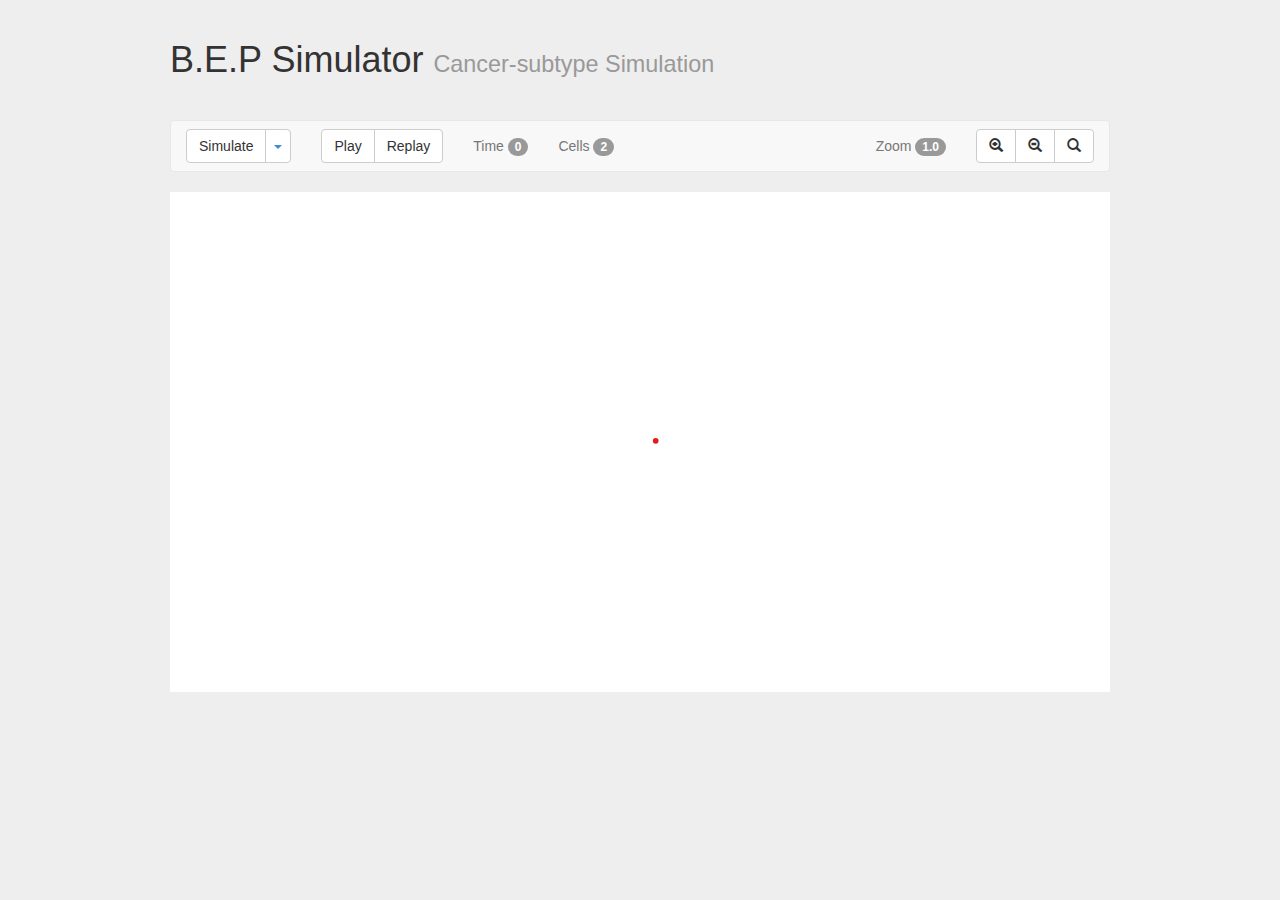
==== commit 89770273: "Stable re-running of simulation and display" ====
--- a/index.html
+++ b/index.html
@@ -164,8 +164,7 @@
 	  	<form class="navbar-form navbar-left">
 			<div class="btn-group">
 				<button type="button" class="btn btn-default" id="playSimulation">Play</span></button>
-				
-				<button type="button" class="btn btn-default" id="resetSimulation">Reset</span></button>
+				<button type="button" class="btn btn-default" id="replaySimulation">Replay</span></button>
 			</div>
 		</form>
 		<p class="navbar-text">
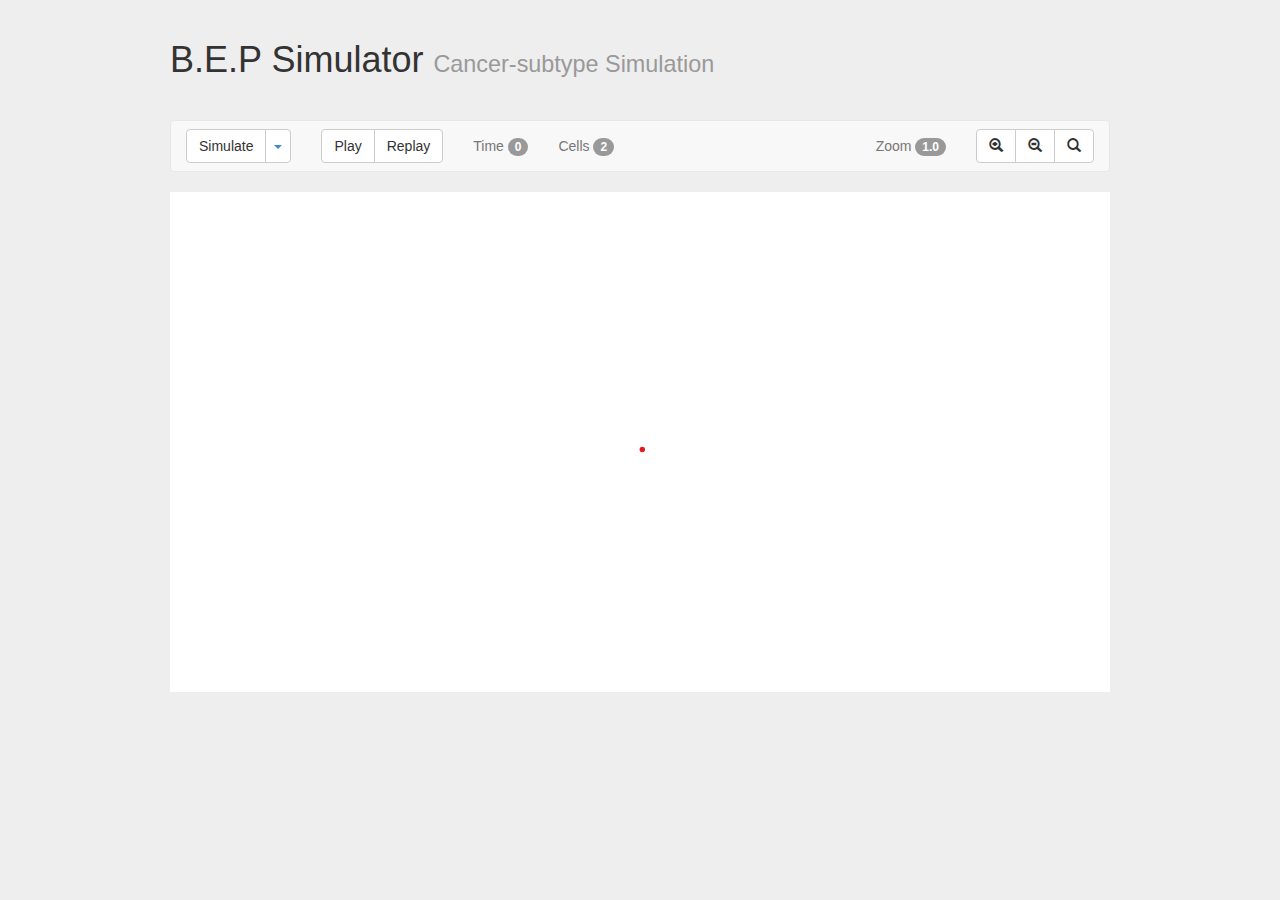
==== commit 9d6d18e1: "Adding groups & depth to circles" ====
--- a/index.html
+++ b/index.html
@@ -238,7 +238,7 @@
 <script src="./js/simulation.js"></script>
 <script src="./js/ui.js"></script>
 <script src="./js/save.js"></script>
-<script src="./js/bep.js"></script>
+<script src="./js/bep.js?dfge"></script>
 
 </body>
 </html>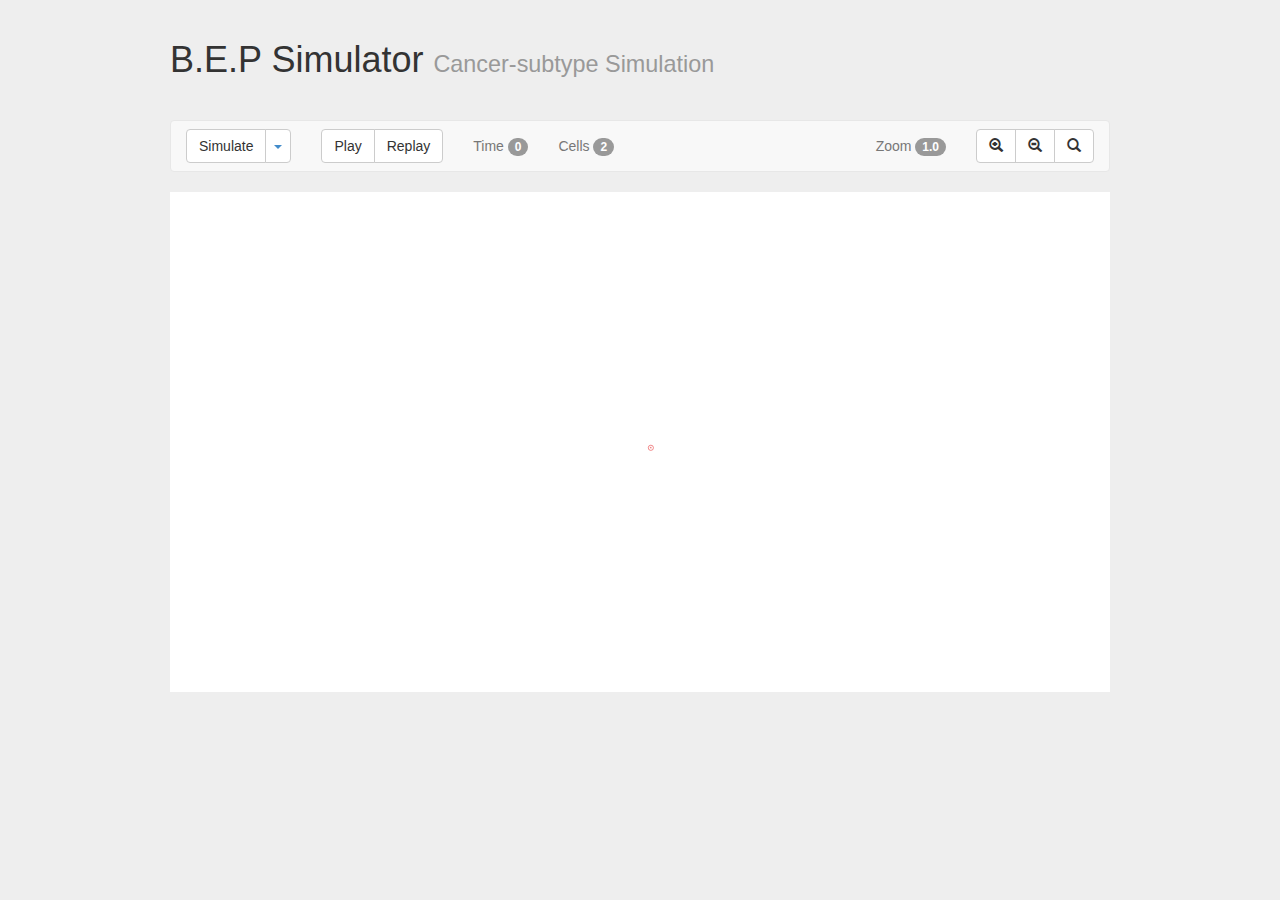
==== commit 43be37c0: "Adding gene polar charts" ====
--- a/index.html
+++ b/index.html
@@ -54,6 +54,17 @@
 			stroke-opacity: 1;
 			pointer-events: none;
 			marker-end: url(#Arrow);
+		}
+		
+		
+		g.circles .backgroundCircles {
+			stroke-width: 0.5px;
+			fill: #ffffff;
+		}
+		
+		g.circles .centerCircles {
+			stroke-width: 1px;
+			stroke: #ffffff;
 		}
 		
 	</style>
@@ -238,7 +249,7 @@
 <script src="./js/simulation.js"></script>
 <script src="./js/ui.js"></script>
 <script src="./js/save.js"></script>
-<script src="./js/bep.js?dfge"></script>
+<script src="./js/bep.js?fwfwfv"></script>
 
 </body>
 </html>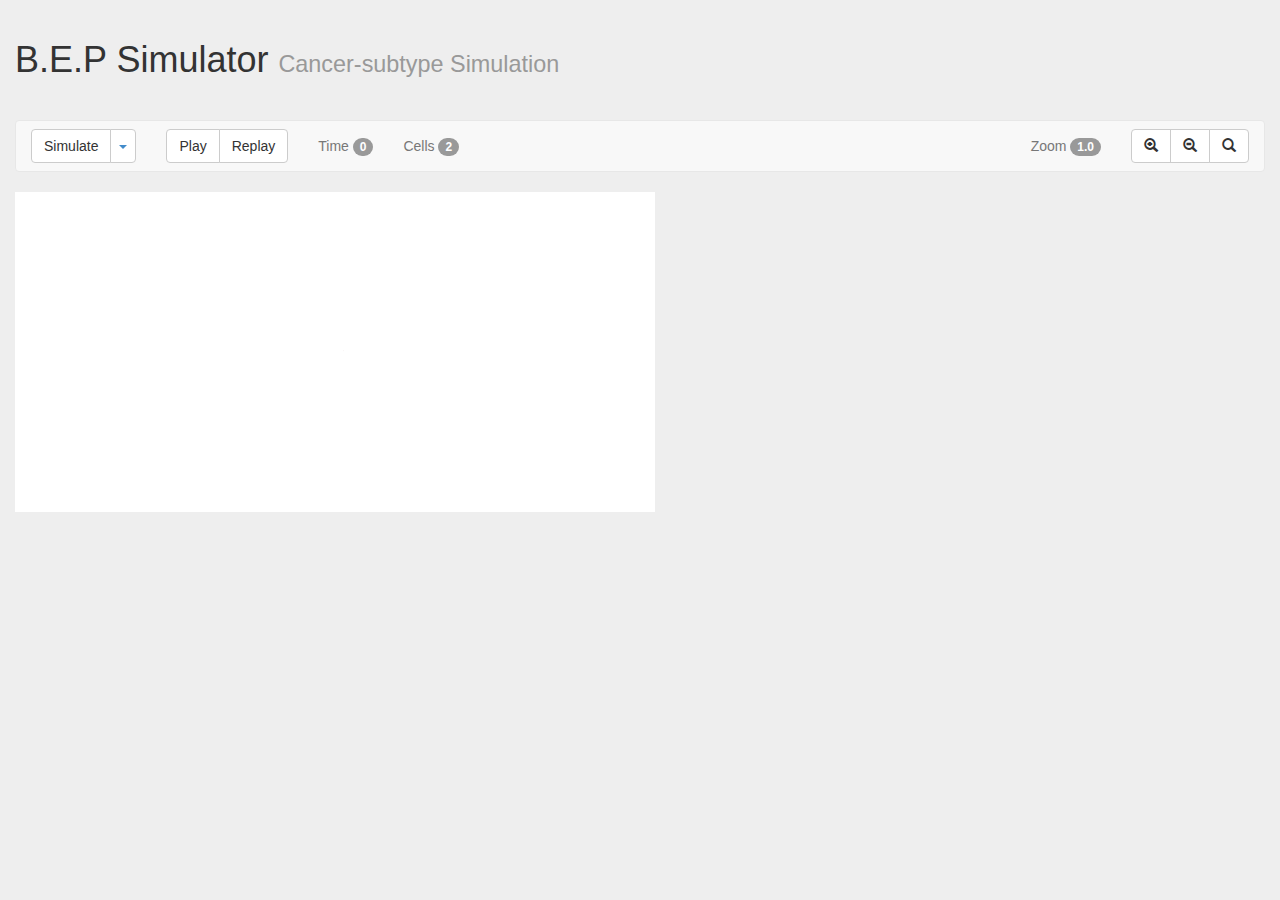
==== commit ace96ff9: "Reading for Recording" ====
--- a/index.html
+++ b/index.html
@@ -7,14 +7,16 @@
 		body {
 			background: #eee;
 			margin: 0 auto;
+			
 		}
 		.container {
 		 /* margin: 0 auto; */
-		  width: 970px !important;
+		  width: 1280px !important;
 		}
 		svg {
 			background: #fff;
-			width: 100%;
+			width: 640px;
+			height: 320px;
 		}
 	
 		#settings {
@@ -58,8 +60,8 @@
 		
 		
 		g.circles .backgroundCircles {
-			stroke-width: 0.5px;
-			fill: #ffffff;
+			stroke-width: 0px;
+			fill: #eeeeee;
 		}
 		
 		g.circles .centerCircles {
@@ -67,6 +69,7 @@
 			stroke: #ffffff;
 		}
 		
+	
 	</style>
 	
 </head>
@@ -164,10 +167,6 @@
 			</form>
 			
 		
-				
-					
-				
-					
 					
 	
 
@@ -238,6 +237,13 @@
 		</div>
 	</div>
 </div>
+
+<br />
+<br />
+<br />
+<br />
+<br />
+<br />
 <script src="./js/d3.min.js"></script>
 <script src="./js/jquery-2.0.3.min.js"></script>
 <script src="./js/science.v1.min.js"></script>
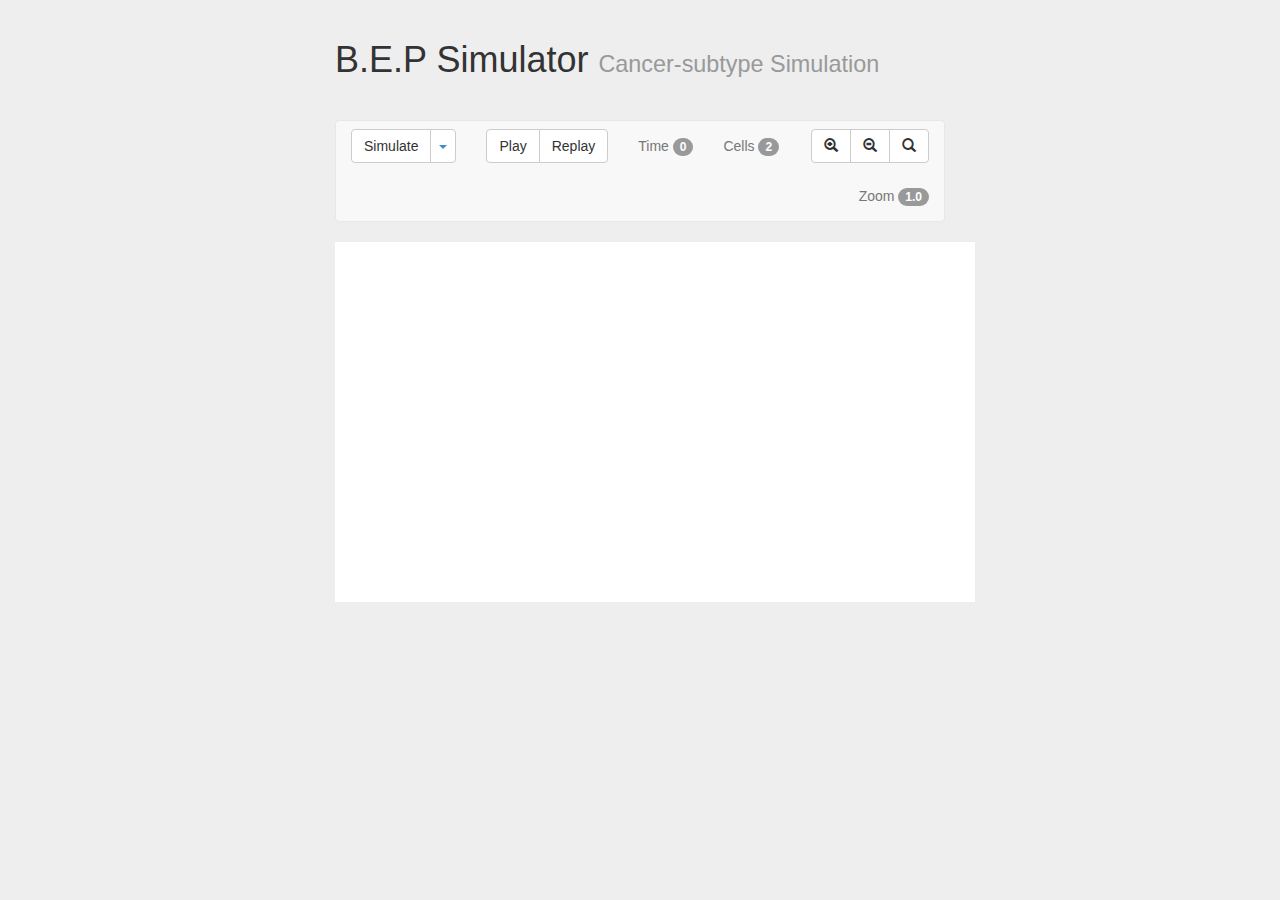
==== commit 67444f4a: "Updates" ====
--- a/index.html
+++ b/index.html
@@ -11,12 +11,12 @@
 		}
 		.container {
 		 /* margin: 0 auto; */
-		  width: 1280px !important;
+		  width: 640px !important;
 		}
 		svg {
 			background: #fff;
 			width: 640px;
-			height: 320px;
+			height: 360px;
 		}
 	
 		#settings {
